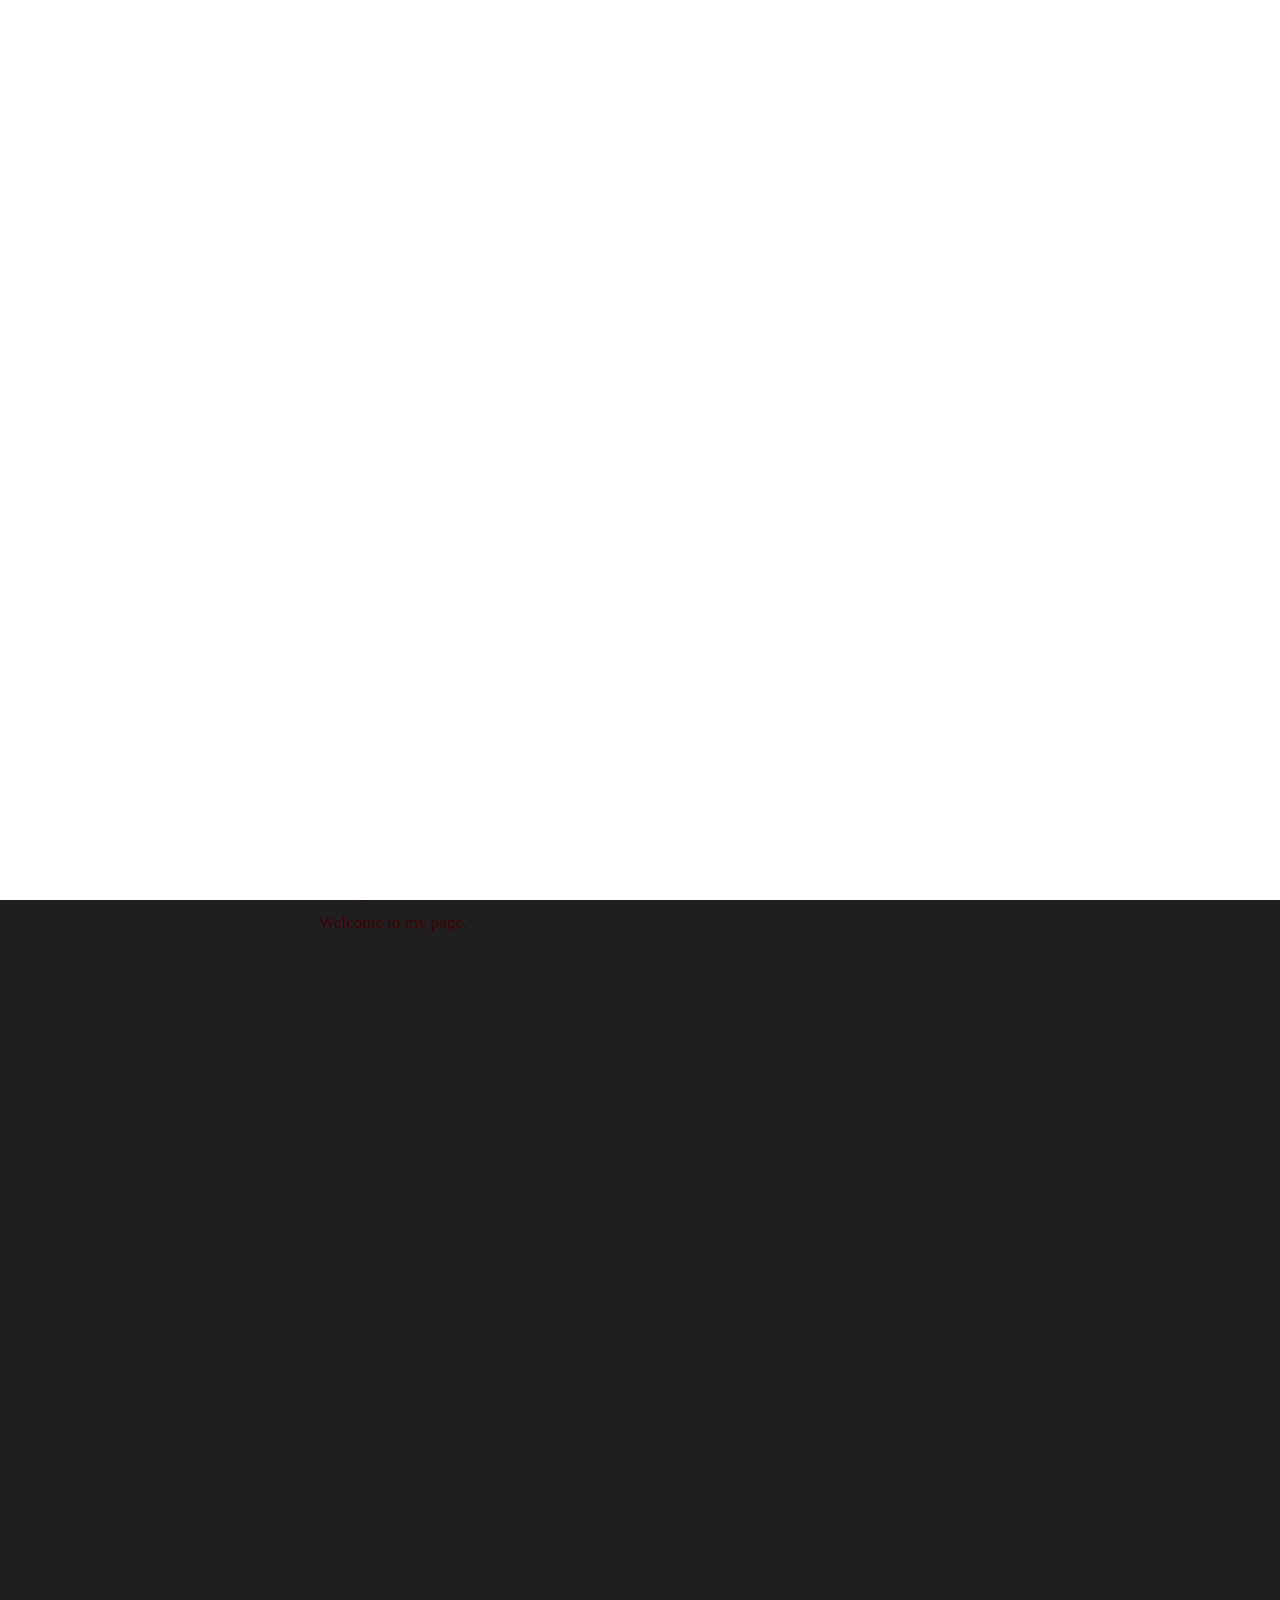
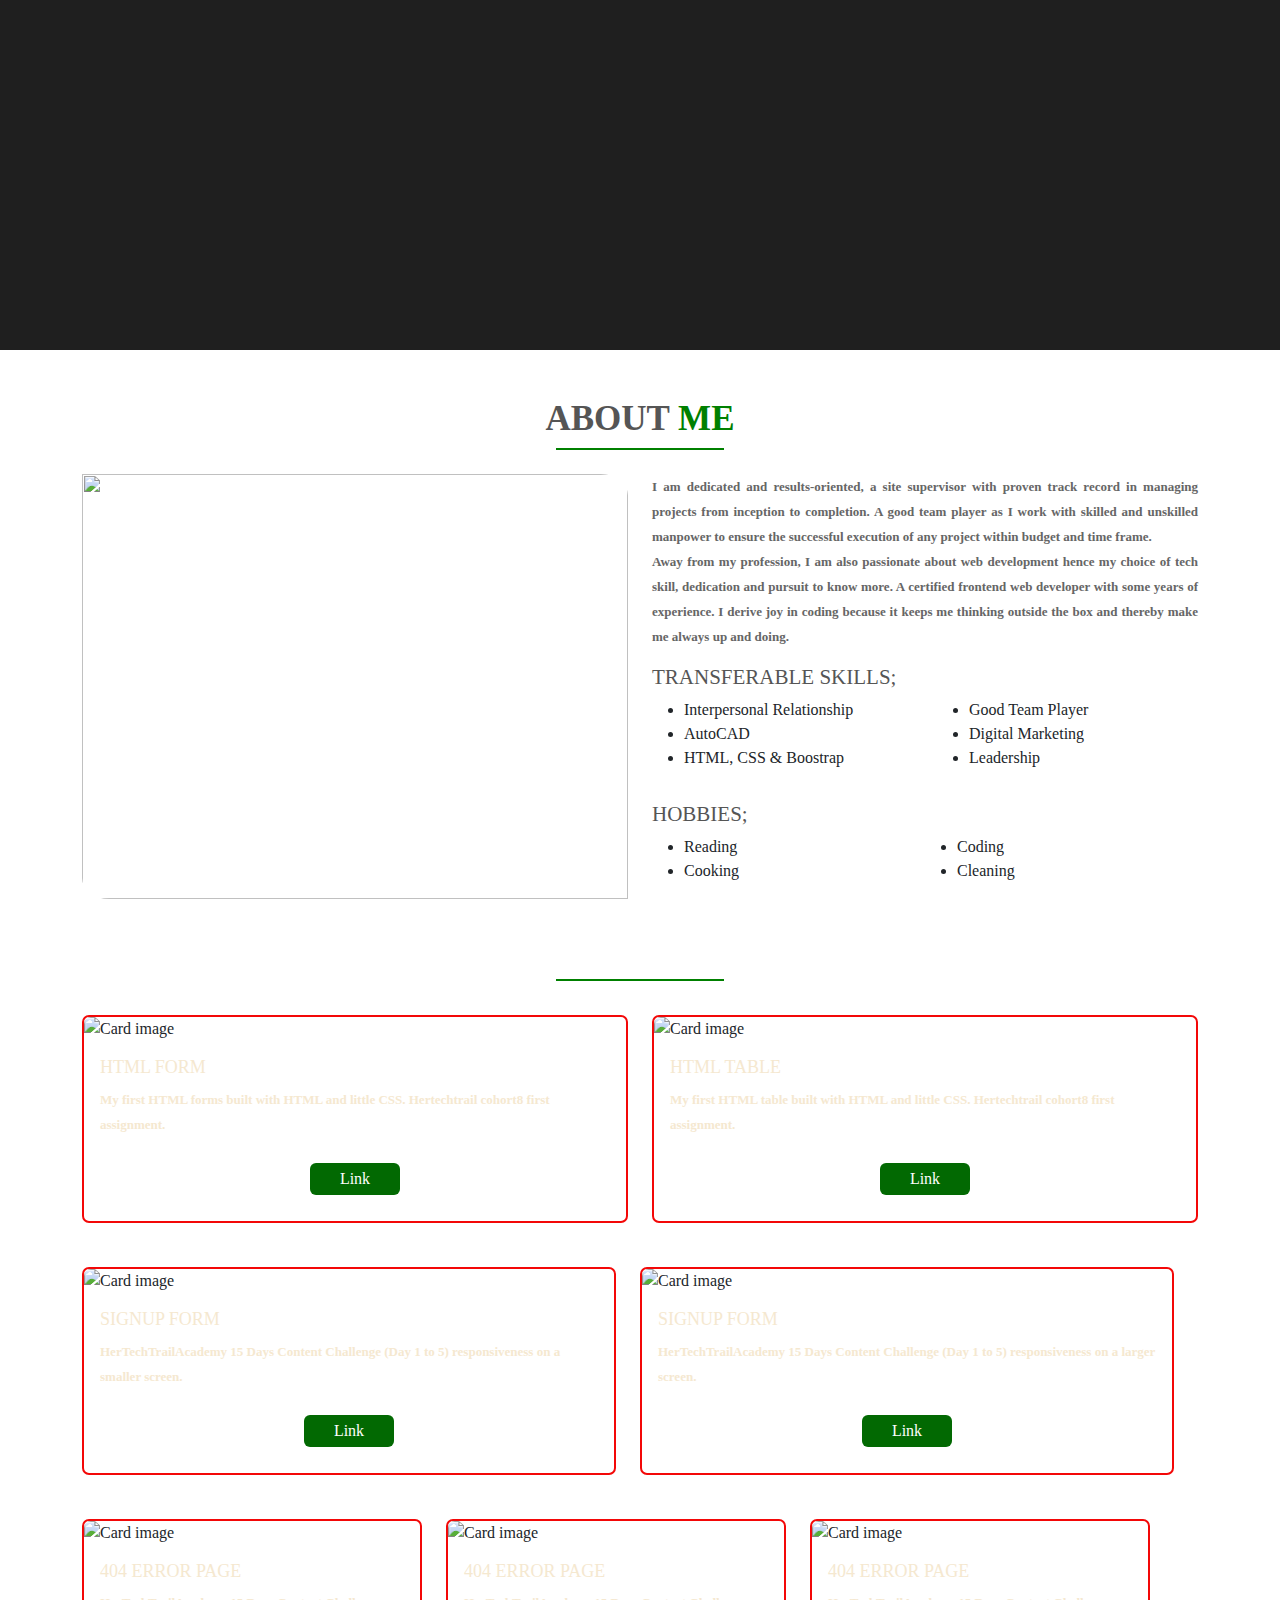
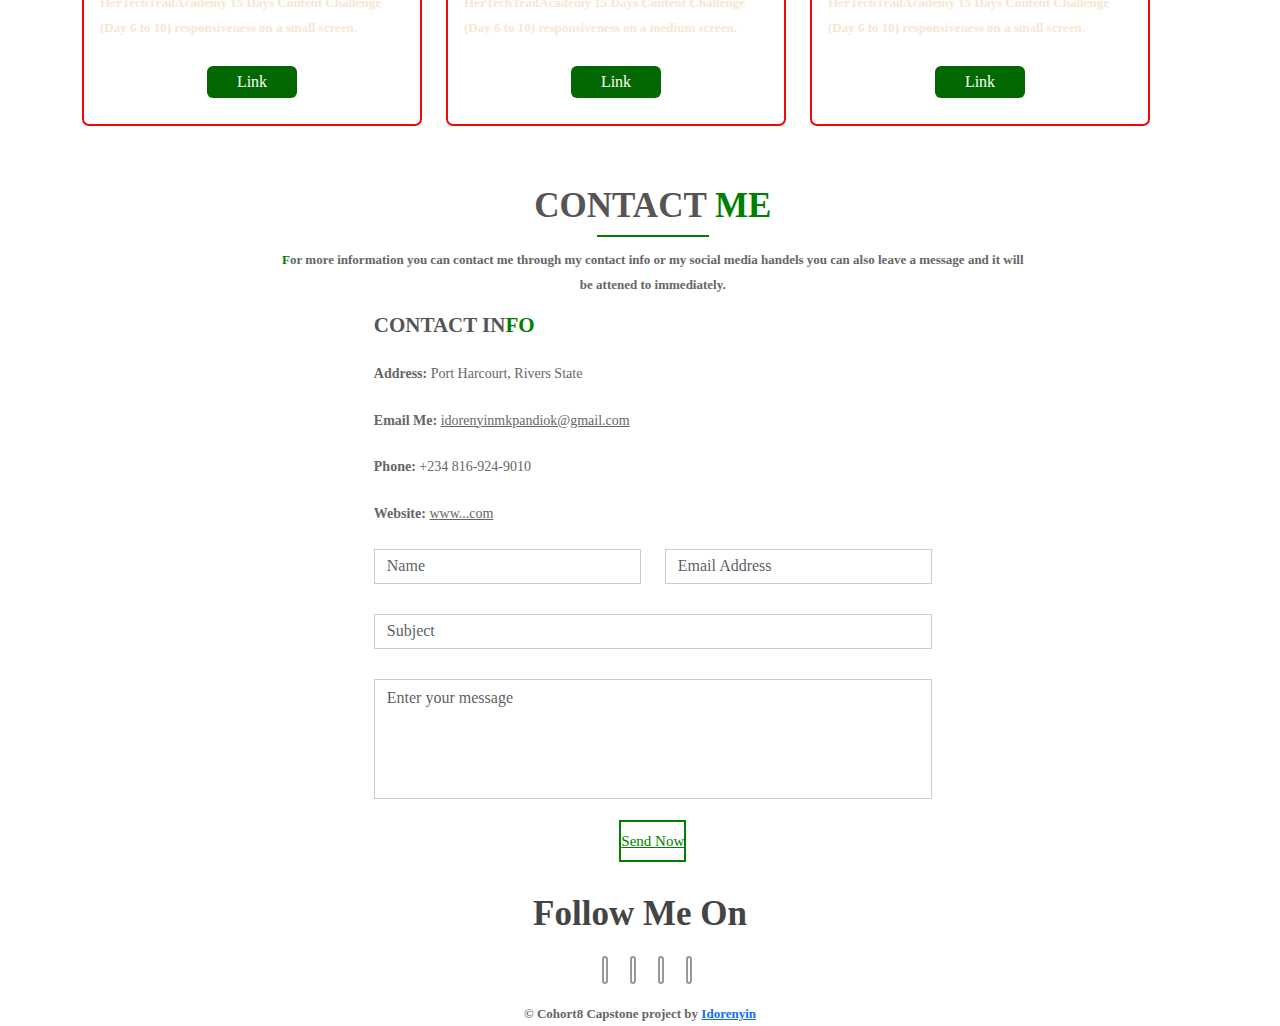
==== index.html @ daaacb3f "my portforlio" ====
<!DOCTYPE html>
<!--
	Cosmix by TEMPLATE STOCK
	templatestock.co @templatestock
	Released for free under the Creative Commons Attribution 3.0 license (templated.co/license)
-->

<html lang="en">
    <head>
        <meta charset="utf-8" />
        <meta name="viewport" content="width=device-width, initial-scale=1.0" />
        <meta name="description" content="" />
        <meta name="author" content="" />
        <title>HerTechTrailAcademy Cohort8 | Capstone Project</title>
        <!--Bootstrap-->
        <link rel="stylesheet" type="text/css" href="./css/bootstrap.css" />
        <link rel="stylesheet" href="https://cdn.jsdelivr.net/npm/bootstrap@5.3.2/dist/css/bootstrap.min.css">
        <!--Stylesheets-->
        <link rel="stylesheet" type="text/css" href="./css/style.css" />
        <link rel="stylesheet" href="./css/style.css">
        <!--Responsive-->
        <link rel="stylesheet" type="text/css" href="./css/responsive.css" />
        <!--Animation-->
        <link rel="stylesheet" type="text/css" href="./css/animate.css" />
        <!--Prettyphoto-->
        <link rel="stylesheet" type="text/css" href="./css/prettyPhoto.css" />
        <!--Font-Awesome-->
        <link rel="stylesheet" type="text/css" href="./css/font-awesome.css" />
        <!--Owl-Slider-->
        <link rel="stylesheet" type="text/css" href="./css/owl.carousel.css" />
        <link rel="stylesheet" type="text/css" href="./css/owl.theme.css" />
        <link rel="stylesheet" type="text/css" href="./css/owl.transitions.css" />
        <!--[if lt IE 9]>
    <script src="js/html5shiv.js"></script>
    <script src="js/respond.min.js"></script>
  [endif]-->
    </head>
    <body data-spy="scroll" data-target=".navbar-default" data-offset="100">
        <!--Preloader-->
        <div id="preloader">
            <div id="pre-status">
                <div class="preload-placeholder"></div>
            </div>
        </div>
        <!--Navigation-->
        <header id="menu">
            <div class="navbar navbar-default navbar-fixed-top">
                <div class="container">
                    <div class="container-fluid">
                        <!-- Brand and toggle get grouped for better mobile display -->
                        <div class="navbar-header">
                            <button
                                type="button"
                                class="navbar-toggle collapsed"
                                data-toggle="collapse"
                                data-target="#bs-example-navbar-collapse-1"
                                aria-expanded="false"
                            >
                                <span class="sr-only">Toggle navigation</span>
                                <span class="icon-bar"></span>
                                <span class="icon-bar"></span>
                                <span class="icon-bar"></span>
                            </button>
                            <a class="navbar-brand" href="#menu"
                                >Idy</a>
                        </div>
                        <!--Collect the nav links, forms, and other content for toggling-->
                        <div
                            class="collapse navbar-collapse"
                            id="bs-example-navbar-collapse-1"
                        >
                            <ul class="nav navbar-nav">
                                <li class="active">
                                    <a class="scroll" href="index.html">Home</a>
                                </li>
                                <li>
                                    <a class="scroll" href="about.html"
                                        >About</a
                                    >
                                </li>
                                <li>
                                    <a class="scroll" href="portfolio.html"
                                        >Portfolio</a
                                    >
                                </li>
                                <li>
                                    <a class="scroll" href="contact.html"
                                        >Contact</a
                                    >
                                </li>
                            </ul>
                        </div>
                        <!-- /.navbar-collapse -->
                    </div>
                    <!-- /.container-fluid -->
                </div>
            </div>
        </header>
        <!--Slider-Start-->
        <section id="slider">
            <div id="home-carousel" class="carousel slide" data-ride="carousel">
                <div class="carousel-inner">
                    <div
                        class="item active"
                        style="background-image: url(./images/1\ dark-study.jpg)"
                    >
                        <div class="carousel-caption container">
                            <div class="row">
                                <div class="col-md-7 col-sm-12 col-xs-12">
                                    <h1>Hi, meet Idorenyin</h1>
                                    <p>Welcome to my page.
                                    </p>
                                </div>
                            </div>
                        </div>
                    </div>
                    <div
                        class="item"
                        style="background-image: url(./images/2\ helmet-laptop.jpg)"
                    >
                        <div class="carousel-caption container">
                            <div class="row">
                                <div class="col-md-7 col-sm-12 col-xs-12">
                                    <h1>Hi, meet Idorenyin</h1>
                                    <p>
                                        A Civil Engineer by profession, and FrontEnd Web Developer.
                                    </p>
                                </div>
                            </div>
                        </div>
                    </div>
                    <div
                        class="item"
                        style="background-image: url(./images/3\ vs\ bckground.jpg)"
                    >
                        <div class="carousel-caption container">
                            <div class="row">
                                <div class="col-md-7 col-sm-12 col-xs-12">
                                    <h1>Hi, meet Idorenyin</h1>
                                    <p>A Civil Engineer by profession, and FrontEnd Web Developer.
                                    </p>
                                </div>
                            </div>
                        </div>
                    </div>
                    <a
                        class="home-carousel-left"
                        href="#home-carousel"
                        data-slide="prev"
                        ><i class="fa fa-angle-left"></i
                    ></a>
                    <a
                        class="home-carousel-right"
                        href="#home-carousel"
                        data-slide="next"
                        ><i class="fa fa-angle-right"></i
                    ></a>
                </div>
            </div>
            <!--/#home-carousel-->
        </section>
        <!--About-Section-Start-->
        <section class="container mt-4 pt-4 section" id="about">
            <h2 class="text-center">ABOUT <span>ME</span></h2>
            <div class="line"></div>
            <div class="row mt-4">
                <div class="col-lg-6 col-md-6 col-sm-12">
                    <img src="./images/aboutme/DSC_1485~4.jpeg" class="image_about">
                </div>
                <div class="col-lg-6 col-md-6 col-sm-12">
                    <p>I am dedicated and results-oriented, a site supervisor with proven track record in managing projects from inception to completion. A good team player as I work with skilled and unskilled manpower to ensure the successful execution of any project within budget and time frame.<br> Away from my profession, I am also passionate about web development hence my choice of tech skill, dedication and pursuit to know more. A certified frontend web developer with some years of experience. I derive joy in coding because it keeps me thinking outside the box and thereby make me always up and doing.</p>
                    <div class="row mt-3">
                        <h4>Transferable Skills;</h4>
                        <div class="col-md-6">
                            <ul>
                                <li>Interpersonal Relationship</li>
                                <li>AutoCAD</li>
                                <li>HTML, CSS & Boostrap</li>
                            </ul>
                        </div>
                        <div class="col-md-6">
                            <ul>
                                <li>Good Team Player</li>
                                <li>Digital Marketing</li>
                                <li>Leadership</li>
                            </ul>
                        </div>
                        <div class="row mt-3">
                            <h4>Hobbies;</h4>
                        <div class="col-md-6">
                            <ul>
                                <li>Reading</li>
                                <li>Cooking</li>
                            </ul>
                        </div>
                        <div class="col-md-6">
                            <ul>
                                <li>Coding</li>
                                <li>Cleaning</li>
                            </ul>
                    </div>
                </div>
            </div>
    </section>
       <!--Portfolio Section-->
<section id="portfolio">
    <div class="container mt-3">
        <div class="background-image">
        </div>
        <div class="title"><h2 class="text-center">PORTFOLIO</h2>
        </div>
        <div class="line"></div>
        <div class="row">
            <div class="col-md-6 mt-4">
                <div class="card">
                    <img class="card-img-top" src="./images/HTML forms.PNG" alt="Card image">
                    <div class="card-body">
                        <h4 class="card-title">HTML Form</h4>
                        <p class="card-text">My first HTML forms built with HTML and little CSS. Hertechtrail cohort8 first assignment.</p>
                        <div class="text-center">
                            <a href="https://mellifluous-yeot-10098c.netlify.app/" target="_blank" class="btn btn-success">Link</a>
                        </div>
                    </div>
                </div>
            </div>

            <div class="col-md-6 mt-4">
                <div class="card portfolioContent">
                    <img class="card-img-top" src="./images/HTML tables.PNG" alt="Card image">
                    <div class="card-body">
                        <h4 class="card-title">HTML Table</h4>
                        <p class="card-text">My first HTML table built with HTML and little CSS. Hertechtrail cohort8 first assignment.</p>
                        <div class="text-center">
                            <a href="https://endearing-hummingbird-b57175.netlify.app/" class="btn btn-success">Link</a>
                        </div>
                    </div>
                </div>
            </div>
            <br>
            <div class="row">
                <div class="col-md-6 mt-4">
                    <div class="card">
                        <img class="card-img-top" src="./images/sign up page on a small screen.PNG" alt="Card image">
                        <div class="card-body">
                            <h4 class="card-title">Signup Form</h4>
                            <p class="card-text">HerTechTrailAcademy 15 Days Content Challenge (Day 1 to 5) responsiveness on a smaller screen.</p>
                            <div class="text-center">
                                <a href="#" class="btn btn-success">Link</a>
                            </div>
                        </div>
                    </div>
                </div>
                <div class="col-md-6 mt-4">
                    <div class="card portfolioContent">
                        <img class="card-img-top" src="./images/sign up page on a large screen.PNG" alt="Card image">
                        <div class="card-body">
                            <h4 class="card-title">Signup Form</h4>
                            <p class="card-text">HerTechTrailAcademy 15 Days Content Challenge (Day 1 to 5) responsiveness on a larger screen.</p>
                            <div class="text-center">
                                <a href="#" class="btn btn-success">Link</a>
                            </div>
                        </div>
                    </div>
                </div>
                <br>
            <div class="row">
                <div class="col-md-4 mt-4">
                    <div class="card">
                        <img class="card-img-top" src="./images/max-width 475.png" alt="Card image">
                        <div class="card-body">
                            <h4 class="card-title">404 Error Page</h4>
                            <p class="card-text">HerTechTrailAcademy 15 Days Content Challenge (Day 6 to 10) responsiveness on a small screen.</p>
                            <div class="text-center">
                                <a href="https://serene-idyerrorpage-992ce71.netlify.app/" target="_blank" class="btn btn-success">Link</a>
                            </div>
                        </div>
                    </div>
                </div>
                <div class="col-md-4 mt-4">
                    <div class="card portfolioContent">
                        <img class="card-img-top" src="./images/max-width 700px.png" alt="Card image">
                        <div class="card-body">
                            <h4 class="card-title">404 Error Page</h4>
                            <p class="card-text">HerTechTrailAcademy 15 Days Content Challenge (Day 6 to 10) responsiveness on a medium screen.</p>
                            <div class="text-center">
                                <a href="https://serene-idyerrorpage-992ce71.netlify.app/" target="_blank" class="btn btn-success">Link</a>
                            </div>
                        </div>
                    </div>
                </div>
                <div class="col-md-4 mt-4">
                    <div class="card portfolioContent">
                        <img class="card-img-top" src="./images/max-width 1000px.png" alt="Card image">
                        <div class="card-body">
                            <h4 class="card-title">404 Error Page</h4>
                            <p class="card-text">HerTechTrailAcademy 15 Days Content Challenge (Day 6 to 10) responsiveness on a small screen.</p>
                            <div class="text-center">
                                <a href="https://serene-idyerrorpage-992ce71.netlify.app/" target="_blank" class="btn btn-success">Link</a>
                            </div>
                        </div>
                    </div>
                </div>
            </div>
            <br>
    </section>
        <!--Contact-Section-Start-->
<section id="contact">
    <div class="container">
      <div class="col-md-8 col-md-offset-2">
        <div class="heading">
          <h2>CONTACT <span>ME</span></h2>
          <div class="line"></div>
          <p><span><strong>F</strong></span>or more information you can contact me through my contact info or my social media handels you can also leave a message and it will be attened to immediately.</p>
        </div>
      </div>
      <div class="text-center">
        <div class="col-md-6 col-sm-6 contact-sec-1">
          <h4>CONTACT IN<span>FO</span></h4>
          <ul class="contact-form">
            <li><i class="fa fa-map-marker"></i>
              <h6><strong>Address:</strong> Port Harcourt, Rivers State </h6>
            </li>
            <li><i class="fa fa-envelope"></i>
              <h6><strong>Email Me:</strong> <a href="#">idorenyinmkpandiok@gmail.com</a></h6>
            </li>
            <li><i class="fa fa-phone"></i>
              <h6><strong>Phone:</strong> +234 816-924-9010 </h6>
            </li>
            <li><i class="fa fa-wechat"></i>
              <h6><strong>Website:</strong> <a href="#">www...com</a> </h6>
            </li>
          </ul>
        </div>
        <div class="col-md-6 col-sm-6">
          <form id="main-contact-form" name="contact-form" method="post" action="#">
            <div class="row  wow fadeInDown" data-wow-duration="1000ms" data-wow-delay="300ms">
              <div class="col-sm-6">
                <div class="form-group">
                  <input type="text" name="name" class="form-control" placeholder="Name" required="required">
                </div>
              </div>
              <div class="col-sm-6">
                <div class="form-group">
                  <input type="email" name="email" class="form-control" placeholder="Email Address" required="required">
                </div>
              </div>
            </div>
            <div class="form-group">
              <input type="text" name="subject" class="form-control" placeholder="Subject" required="required">
            </div>
            <div class="form-group">
              <textarea name="message" id="message" class="form-control" rows="4" placeholder="Enter your message" required="required"></textarea>
            </div>
            <a class="btn-send col-md-12 col-sm-12 col-xs-12" href="#">Send Now</a>
          </form>
        </div>
      </div>
    </div>
  </section>
        <footer id="footer-down">
            <h2>Follow Me On</h2>
            <ul class="social-icon">
                <li class="facebook hvr-pulse">
                    <a href="https://www.facebook.com/idorenyin.mkpandiok.3"><i class="fa fa-facebook-f"></i></a>
                </li>
                <li class="twitter hvr-pulse">
                    <a href="https://x.com/MkpandiokM?=TMma2u8UUiguy0dmknMrag&s=09"><i class="fa fa-twitter"></i></a>
                </li>
                <li class="linkedin hvr-pulse">
                    <a href="https://linkedin.com/in/idorenyin-mkpandiok-b989a322a"><i class="fa fa-linkedin"></i></a>
                </li>
                <li class="github hvr-pulse">
                    <a href="https://github.com/idorenyin9010"><i class="fa fa-github"></i></a>
                </li>
            </ul>
            <p>
                &copy; Cohort8 Capstone project by
                <a href="#" target="_blank">Idorenyin</a>
            </p>
        </footer>
        <!--Jquery-->
        <script type="text/javascript" src="js/jquery.min.js"></script>
        <!--Boostrap-Jquery-->
        <script type="text/javascript" src="js/bootstrap.js"></script>
        <!--Preetyphoto-Jquery-->
        <script type="text/javascript" src="js/jquery.prettyPhoto.js"></script>
        <!--NiceScroll-Jquery-->
        <script type="text/javascript" src="js/jquery.nicescroll.js"></script>
        <script type="text/javascript" src="js/waypoints.min.js"></script>
        <!--Isotopes-->
        <script type="text/javascript" src="js/jquery.isotope.js"></script>
        <!--Wow-Jquery-->
        <script type="text/javascript" src="js/wow.js"></script>
        <!--Count-Jquey-->
        <script type="text/javascript" src="js/jquery.countTo.js"></script>
        <script type="text/javascript" src="js/jquery.inview.min.js"></script>
        <!--Owl-Crousels-Jqury-->
        <script type="text/javascript" src="js/owl.carousel.js"></script>
        <!--Main-Scripts-->
        <script type="text/javascript" src="js/script.js"></script>
    </body>
</html>

<!-- Hosting24 Analytics Code -->
<script
    type="text/javascript"
    src="http://stats.hosting24.com/count.php"
></script>
<!-- End Of Analytics Code -->
---- css/style.css ----
/*
	Cosmix by TEMPLATE STOCK
	templatestock.co @templatestock
	Released for free under the Creative Commons Attribution 3.0 license (templated.co/license)
*/

* {
    margin: 0 auto;
}
@font-face {
    font-family: 'helvetica_ce_55_romanregular';
    src: url('../fonts/helvetica_neue_ce_55_roman-webfont.eot');
    src: url('../fonts/helvetica_neue_ce_55_roman-webfont.eot?#iefix')
            format('embedded-opentype'),
        url('../fonts/helvetica_neue_ce_55_roman-webfont.woff2') format('woff2'),
        url('../fonts/helvetica_neue_ce_55_roman-webfont.woff') format('woff'),
        url('../fonts/helvetica_neue_ce_55_roman-webfont.ttf')
            format('truetype'),
        url('../fonts/helvetica_neue_ce_55_roman-webfont.svg#helvetica_ce_55_romanregular')
            format('svg');
    font-weight: normal;
    font-style: normal;
}
@font-face {
    font-family: 'open_sansregular';
    src: url('../fonts/opensans-regular-webfont.eot');
    src: url('../fonts/opensans-regular-webfont.eot?#iefix')
            format('embedded-opentype'),
        url('../fonts/opensans-regular-webfont.woff2') format('woff2'),
        url('../fonts/opensans-regular-webfont.woff') format('woff'),
        url('../fonts/opensans-regular-webfont.ttf') format('truetype'),
        url('../fonts/opensans-regular-webfont.svg#open_sansregular')
            format('svg');
    font-weight: normal;
    font-style: normal;
}
body {
    font-family: 'helvetica_ce_55_romanregular';
}
/*for-section-text-start-here*/
::selection {
    background: green; /* WebKit/Blink Browsers */
    color: #fff;
}
::-webkit-selection {
    background-color: green;
    color: #fff;
}
::-ms-selection {
    background-color: green;
    color: #fff;
}
::-o-selection {
    background-color: green;
    color: #fff;
}
::-moz-selection {
    background-color: green;
    color: #fff;
}
/* ========================================================================
  Hover animation
 ========================================================================== */
@-webkit-keyframes hvr-pulse {
    25% {
        -webkit-transform: scale(1.1);
        transform: scale(1.1);
    }
    75% {
        -webkit-transform: scale(0.9);
        transform: scale(0.9);
    }
}
@keyframes hvr-pulse {
    25% {
        -webkit-transform: scale(1.1);
        transform: scale(1.1);
    }
    75% {
        -webkit-transform: scale(0.9);
        transform: scale(0.9);
    }
}
.hvr-pulse {
    display: inline-block;
    vertical-align: middle;
    -webkit-transform: translateZ(0);
    transform: translateZ(0);
    box-shadow: 0 0 1px rgba(0, 0, 0, 0);
    -webkit-backface-visibility: hidden;
    backface-visibility: hidden;
    -moz-osx-font-smoothing: grayscale;
}
.hvr-pulse:hover,
.hvr-pulse:focus,
.hvr-pulse:active {
    -webkit-animation-name: hvr-pulse;
    animation-name: hvr-pulse;
    -webkit-animation-duration: 1s;
    animation-duration: 1s;
    -webkit-animation-timing-function: linear;
    animation-timing-function: linear;
    -webkit-animation-iteration-count: infinite;
    animation-iteration-count: infinite;
}
/* ========================================================================
  Hover End
 ========================================================================== */
#preloader {
    background: #fff;
    bottom: 0;
    left: 0;
    position: fixed;
    right: 0;
    top: 0;
    z-index: 9999;
}
#pre-status,
.preload-placeholder {
    background-image: url(../preloader.gif);
    background-position: center;
    background-repeat: no-repeat;
    height: 296px;
    left: 38%;
    margin: -20px 0 0 -20px;
    position: absolute;
    top: 32%;
    width: 296px;
}
.preload-placeholder {
    background: none;
    left: 0;
    margin: 0;
    text-align: center;
    top: 65%;
}
.parallex {
    background-attachment: fixed;
    background-position: center;
    background-size: cover;
    background-repeat: no-repeat;
}
p {
    font-size: 13px;
    color: #666;
    font-weight: bolder;
    line-height: 25px;
    font-family: 'open_sansregular';
}
h1,
h2,
h3,
h4,
h5,
h6,
.h1,
.h2,
.h3,
.h4,
.h5,
.h6 {
    font-family: 'helvetica_ce_55_romanregular';
}
h1 {
    color: #fff;
    font-size: 51px;
    text-transform: uppercase;
}
h2 {
    color: #555;
    font-size: 35px;
    text-transform: uppercase;
    font-weight: bolder;
}
h3 {
    color: #333;
    font-size: 23px;
}
h4 {
    color: #555;
    font-size: 21px;
    text-transform: uppercase;
}
h5 {
    color: #333;
    font-size: 18px;
}
h6 {
    font-size: 16px;
}
strong {
    font-weight: bolder;
}
span {
    color: green;
}
.space {
    margin: 30px 0px;
}
.line {
    border: 1px solid green;
    width: 15%;
    margin-bottom: 10px;
}
a:hover,
a:focus {
    text-decoration: none;
}
a.btn-down {
    height: 50px;
    width: 50px;
    color: #fff;
    border: 2px solid #fff;
    padding: 5% 10%;
    position: relative;
    top: 35px;
    font-size: 17px;
}
a.btn-down:hover {
    background: #fff;
    color: green;
    transition: all 0.5s;
    -moz-transition: all 0.5s;
    -o-transition: all 0.5s;
    -webkit-transition: all 0.5s;
}
a.btn-order {
    height: 50px;
    width: 50px;
    color: green;
    border: 2px solid green;
    padding: 3% 5%;
    font-size: 15px;
    position: relative;
    top: 5px;
}
a.btn-order:hover {
    background: green;
    color: #fff;
    transition: all 0.5s;
    -moz-transition: all 0.5s;
    -o-transition: all 0.5s;
    -webkit-transition: all 0.5s;
}
a.btn-send {
    color: green;
    border: 2px solid green;
    padding: 2% 0%;
    font-size: 15px;
}
a.btn-send:hover {
    background: green;
    color: #fff;
    transition: all 0.5s;
    -moz-transition: all 0.5s;
    -o-transition: all 0.5s;
    -webkit-transition: all 0.5s;
}
/*Navigation-stylesheets-include-here*/
.navbar-default {
    background: rgba(248, 248, 248, 0);
    border: rgba(248, 248, 248, 0);
    padding: 5px 5px;
}
#menu {
    position: absolute;
}
#menu .nav {
    left: 25%;
    position: relative;
}
#menu ul.nav li a {
    font-size: 15px;
    color: #fff;
}
#menu .nav > li > a {
    background: none;
    color: #fff;
}
#menu ul.nav li a:hover,
#menu ul.nav li a.active{
    color: green;
    transition: all 0.4s;
}
#menu .navbar-default .navbar-nav > .active > a,
.navbar-default .navbar-nav > .active > a:hover,
.navbar-default .navbar-nav > .active > a:focus {
    color: green;
    background: transparent;
}
a.navbar-brand{
    padding: 5px;
    margin-top: 5px;
}
ul.nav li.active a:before {
    opacity: 1;
}
.on {
    background: rgba(0, 0, 0, 0.8);
    transition: all 0.3s;
    -moz-transition: all 0.3s;
    -o-transition: all 0.3s;
    -webkit-transition: all 0.3s;
}
/*Slider-stylesheets-include-here*/

#home-carousel .item {
    background-position: center top;
    background-repeat: no-repeat;
    background-size: cover;
    width: 100%;
    height: 650px;
}
#home-carousel .item:before {
    background-color: #000;
    content: '';
    height: 100%;
    top: 0;
    left: 0;
    opacity: 0.5;
    position: absolute;
    width: 100%;
}
.carousel-caption {
    left: 15px;
    right: 15px;
    top: 50%;
    font-size: 15px;
    text-align: left;
    color: #fff;
    text-shadow: none;
    margin-top: -130px;
}
.carousel-caption h1 {
    font-size: 35px;
    margin-bottom: 2px;
    letter-spacing: 2px;
    font-weight: 100px;
    color: #ef0e0e;
}
.carousel-caption p {
    color: #ef0e0e;
    font-size: 17px;
    font-weight: normal;
    line-height: 27px;
}
.home-carousel-left,
.home-carousel-right {
    background-color: rgb(105, 249, 105);
    color: #fff;
    font-size: 32px;
    height: 40px;
    line-height: 40px;
    margin-top: -20px;
    position: absolute;
    text-align: center;
    top: 50%;
    width: 32px;
    z-index: 999;
    -webkit-transition: 300ms;
    -moz-transition: 300ms;
    -o-transition: 300ms;
    -ms-transition: 300ms;
    transition: 300ms;
}
.home-carousel-left {
    left: -32px;
}
.home-carousel-right {
    right: -32px;
}
#home-carousel:hover .home-carousel-left {
    left: 0;
}
#home-carousel:hover .home-carousel-right {
    right: 0;
}
/* Carousel animation */

#home-carousel .item h1,
#home-carousel .item h2,
#home-carousel .item p {
    opacity: 0;
    -moz-transform: scale(0.5);
    -webkit-transform: scale(0.5);
    -o-transform: scale(0.5);
    -ms-transform: scale(0.5);
    transform: scale(0.5);
}
#home-carousel .item h1 {
    -webkit-transition: all 0.5s ease-in-out 0.15s;
    -moz-transition: all 0.5s ease-in-out 0.15s;
    -ms-transition: all 0.5s ease-in-out 0.15s;
    -o-transition: all 0.5s ease-in-out 0.15s;
    transition: all 0.5s ease-in-out 0.15s;
}
#home-carousel .item.active h1,
#home-carousel .item.active h2,
#home-carousel .item.active p {
    opacity: 1;
    -moz-transform: scale(1);
    -webkit-transform: scale(1);
    -o-transform: scale(1);
    -ms-transform: scale(1);
    transform: scale(1);
}
#home-carousel .item h2 {
    -webkit-transition: all 0.5s ease-in-out 0.3s;
    -moz-transition: all 0.5s ease-in-out 0.3s;
    -ms-transition: all 0.5s ease-in-out 0.3s;
    -o-transition: all 0.5s ease-in-out 0.3s;
    transition: all 0.5s ease-in-out 0.3s;
}
#home-carousel .item p {
    -webkit-transition: all 0.5s ease-in-out 0.45s;
    -moz-transition: all 0.5s ease-in-out 0.45s;
    -ms-transition: all 0.5s ease-in-out 0.45s;
    -o-transition: all 0.5s ease-in-out 0.45s;
    transition: all 0.5s ease-in-out 0.45s;
}
/*About-stylesheets-include-here*/
/*About section*/
.image_about{
    width: 100%;
    height: 100%;
    border-top-right-radius:5%;
    border-bottom-left-radius:5%;
}
#about p ul{
    text-align: justify;
}
#about p{
    text-align: justify;
    margin-bottom: none;
}

/*Background-stylesheets-include-here*/
.bg-sec {
    background: green;
    margin-top: 10px;
    padding: 1% 0%;
}
.bg-sec h3 {
    color: #ffffff;
    text-transform: none;
    font-weight: bolder;
}
.bg-sec p {
    color: #ffffff;
}


/*Portfolio*/
#portfolio{
    background-image: url(../images/3\ vs\ bckground.jpg);
    background-position: center;
    background-size: cover;
    background-repeat: no-repeat;
    margin-top: 30px;
}

.background-image{
    position: absolute;
    padding-bottom: 10px;
}
#portfolio img{
    width: 100%;
    border-radius: 7px;
}
#portfolio .card{
    border-radius: 7px;
    border: 2px solid #f30808;
    height: fit-content;
    margin-bottom: 20px;
}
#portfolio .text-center{
    color: white;
}
#portfolio p{
    font-size: 13px;
    color: rgb(245, 232, 208);
}
#portfolio h4{
    font-size: large;
    color: rgb(245, 232, 208);
}
a.btn-success {
    background: rgb(2, 105, 2);
    margin-bottom: 10px;
    margin-top: 10px;
    padding: 4px 30px;
    border: none;
}
a.btn-success:hover {
    background: rgb(4, 97, 151);
    transition: all 0.5s;
    -moz-transition: all 0.5s;
    -o-transition: all 0.5s;
    -webkit-transition: all 0.5s;
}*/
/* Start: Recommended Isotope styles */
/**** Isotope Filtering ****/
.isotope-item {
    z-index: 2;
}
.isotope-hidden.isotope-item {
    pointer-events: none;
    z-index: 1;
}
/**** Isotope CSS3 transitions ****/
.isotope,
.isotope .isotope-item {
    -webkit-transition-duration: 0.8s;
    -moz-transition-duration: 0.8s;
    -ms-transition-duration: 0.8s;
    -o-transition-duration: 0.8s;
    transition-duration: 0.8s;
}
.isotope {
    -webkit-transition-property: height, width;
    -moz-transition-property: height, width;
    -ms-transition-property: height, width;
    -o-transition-property: height, width;
    transition-property: height, width;
}
.isotope .isotope-item {
    -webkit-transition-property: -webkit-transform, opacity;
    -moz-transition-property: -moz-transform, opacity;
    -ms-transition-property: -ms-transform, opacity;
    -o-transition-property: -o-transform, opacity;
    transition-property: transform, opacity;
}
/**** disabling Isotope CSS3 transitions ****/
.isotope.no-transition,
.isotope.no-transition .isotope-item,
.isotope .isotope-item.no-transition {
    -webkit-transition-duration: 0s;
    -moz-transition-duration: 0s;
    -ms-transition-duration: 0s;
    -o-transition-duration: 0s;
    transition-duration: 0s;
}
/* End: Recommended Isotope styles */
/* disable CSS transitions for containers with infinite scrolling*/
.isotope.infinite-scrolling {
    -webkit-transition: none;
    -moz-transition: none;
    -ms-transition: none;
    -o-transition: none;
    transition: none;
}

/*Contact-stylesheets-include-here*/
#contact {
    text-align: center;
    padding: 3% 0% 0% 2%;
}
.contact-sec-1 {
    text-align: left;
}
.contact-sec-1 h4 {
    font-weight: bold;
}
.contact-sec-1 ul.contact-form li i.fa {
    color: #666;
    float: left;
    margin-right: 10px;
}
.contact-sec-1 ul.contact-form li h6 {
    font-size: 14px;
    color: #666;
    margin: 0;
}
.contact-sec-1 ul {
    padding: 0;
    position: relative;
    top: 20px;
}
.contact-sec-1 ul li {
    display: block;
    padding-bottom: 30px;
}
.contact-sec-1 ul li a {
    color: #666;
}
.contact-sec-1 ul li a:hover {
    color: green;
    -webkit-transition-duration: 0.3s;
    -moz-transition-duration: 0.3s;
    -ms-transition-duration: 0.3s;
    -o-transition-duration: 0.3s;
    transition-duration: 0.3s;
}
label {
    font-size: 15px;
    font-weight: normal;
    float: left;
    margin: 0px 0px 20px 0px;
}
.form-group {
    margin-bottom: 30px;
}
textarea.form-control {
    min-height: 120px;
    resize: none;
}
.form-control {
    border: 1px solid #ccc;
    height: 35px;
    border-radius: 0;
    box-shadow: none;
}
/*Footer-stylesheets-include-here*/
#footer {
    text-align: center;
}
#footer .bg-sec h2 {
    color: #ffffff;
    font-size: 25px;
    font-weight: normal;
}
#footer-down {
    position: relative;
    top: 30px;
    text-align: center;
}
#footer-down h2 {
    color: #444;
    margin: 10px 0px 20px 0px;
    text-transform: none;
}
#footer-down ul li {
    display: inline-block;
    margin-right: 20px;
}
#footer-down ul li a i.fa {
    color: #999;
    font-size: 20px;
    border: 2px solid #999;
    height: 50px;
    width: 50px;
    border-radius: 50px;
    padding: 25%;
}
#footer-down ul li.facebook i.fa:hover {
    color: #365db0;
    border: 2px solid #365db0;
}
#footer-down ul li.twitter i.fa:hover {
    color: #090909;
    border: 2px solid #090909;
}
#footer-down ul li.linkedin i.fa:hover {
    color: #00577f;
    border: 2px solid #00577f;
}
#footer-down ul li.github i.fa:hover {
    color: #090909;
    border: 2px solid #090909;
}
/*Index-1-Stylesheets-End-Here*/

/*Index-3-Stylesheets-Start-Here*/

/*Full-screen-menu-stylesheet-include-here*/
.top-animate {
    background: green !important;
    top: 13px !important;
    -webkit-transform: rotate(45deg);
    /* Chrome, Safari, Opera */
    transform: rotate(45deg);
}
.mid-animate {
    opacity: 0;
}
.bottom-animate {
    background: green !important;
    top: 13px !important;
    -webkit-transform: rotate(-225deg);
    /* Chrome, Safari, Opera */
    transform: rotate(-225deg);
}
.top-menu,
.mid-menu,
.bottom-menu {
    width: 28px;
    height: 4px;
    border-radius: 10px;
    background-color: #fff;
}
.top-menu {
    top: 5px;
}
.mid-menu {
    top: 13px;
}
.bottom-menu {
    top: 21px;
}
.menui {
    background: green;
    transition: 0.6s ease;
    transition-timing-function: cubic-bezier(0.75, 0, 0.29, 1.01);
    margin-top: 10px;
    position: absolute;
}
.menu-trigger {
    z-index: 999;
    position: fixed;
    display: block;
    padding: 9px;
    height: 32px;
    width: 32px;
    margin: 0px;
    top: 45px;
    right: 115px;
}
.mobilenav {
    font-family: inherit;
    top: 0;
    left: 0;
    z-index: 999;
    display: none;
    position: fixed;
    width: 100%;
    height: 100%;
    background: rgba(0, 0, 0, 0.8);
    text-transform: uppercase;
}
.mobilenav li {
    list-style-type: none;
    text-align: center;
    padding: 10px;
    font-size: 220%;
    color: #fff;
    text-decoration: none;
    font-weight: 300;
    width: 100%;
}
.mobilenav li:last-child div {
    border-bottom: none;
}
.mobilenav li:hover {
    cursor: pointer;
}
.nav-label {
    border-bottom: 1px solid #fff;
    padding-bottom: 10px;
    display: block;
    width: 350px;
    margin: 0 auto;
}
.mobilenav li:first-child {
    margin-top: 60px;
}
.slider-content {
    position: absolute;
    left: 5%;
    right: 15px;
    top: 27%;
    font-size: 15px;
    text-align: center;
    color: #fff;
    text-shadow: none;
}
.slider-content h1 {
    font-size: 51px;
    text-transform: uppercase;
    font-weight: bolder;
    line-height: 80px;
}
.slider-content p {
    color: #fff;
    font-size: 16px;
    font-weight: inherit;
    line-height: 30px;
}
/*Index-3-Stylesheets-End-Here*/

/*Index-4-Stylesheets-Start-Here*/
#slider-video {
    position: relative;
}
.hero-section {
    height: 100%;
    padding: 18% 0% 11% 0%;
    overflow: hidden;
}
.hero-content {
    position: relative;
    display: table;
    height: 100%;
    width: 100%;
}
.hero-text {
    display: table-cell;
    vertical-align: middle;
    color: #fff;
    width: 100%;
    padding-bottom: 10%;
}
.hero-text h5 {
    color: #ffffff;
    text-transform: none;
    padding-top: 15px;
}
.video-background-container {
    position: absolute;
    top: 0;
    bottom: 0;
    left: 0;
    right: 0;
    height: 100%;
    width: 100%;
}
.video-background {
    width: 100%;
}
.parallax-overlay {
    position: absolute;
    left: 0px;
    top: 0px;
    width: 100%;
    height: 100%;
    background: url('../images/banner/overaly.png') repeat;
}
a.btn-learn {
    height: 50px;
    width: 50px;
    color: green;
    border: 2px solid green;
    padding: 1% 2%;
    font-size: 15px;
    position: relative;
    top: 40px;
}
a.btn-learn:hover {
    background: green;
    color: #fff;
    transition: all 0.5s;
    -moz-transition: all 0.5s;
    -o-transition: all 0.5s;
    -webkit-transition: all 0.5s;
}
/*Index-4-Stylesheets-End-Here*/

/*Index-5-Stylesheets-Start-Here*/
#slider-parallax .owl-theme .owl-controls .owl-page span {
    background: none;
}
#slider-parallax {
    background: url(../images/Slider/10.jpg);
    background-size: cover;
    background-attachment: fixed;
    background-repeat: no-repeat;
    margin: auto;
}
#slider-parallax {
    height: 680px;
}
.parallex-content {
    position: absolute;
    left: 5%;
    right: 15px;
    top: 35%;
    font-size: 15px;
    text-align: center;
    color: #fff;
    text-shadow: none;
}
.slide-sec-1 {
    text-align: right;
}
.slide-sec-2 {
    text-align: left;
    padding: 0;
}
.parallex-content h1 {
    font-size: 51px;
    text-transform: uppercase;
    font-weight: bolder;
    line-height: 80px;
}
.parallex-content h2 {
    color: #ffffff;
    text-transform: uppercase;
    font-weight: bolder;
}
.line-parallex {
    border: 2px solid #fff;
    width: 15%;
    margin-bottom: 30px;
}
.parallex-content h6 {
    color: #fff;
}

/*Basic-Stylesheets-End-Here*/
---- css/style.css ----
/*
	Cosmix by TEMPLATE STOCK
	templatestock.co @templatestock
	Released for free under the Creative Commons Attribution 3.0 license (templated.co/license)
*/

* {
    margin: 0 auto;
}
@font-face {
    font-family: 'helvetica_ce_55_romanregular';
    src: url('../fonts/helvetica_neue_ce_55_roman-webfont.eot');
    src: url('../fonts/helvetica_neue_ce_55_roman-webfont.eot?#iefix')
            format('embedded-opentype'),
        url('../fonts/helvetica_neue_ce_55_roman-webfont.woff2') format('woff2'),
        url('../fonts/helvetica_neue_ce_55_roman-webfont.woff') format('woff'),
        url('../fonts/helvetica_neue_ce_55_roman-webfont.ttf')
            format('truetype'),
        url('../fonts/helvetica_neue_ce_55_roman-webfont.svg#helvetica_ce_55_romanregular')
            format('svg');
    font-weight: normal;
    font-style: normal;
}
@font-face {
    font-family: 'open_sansregular';
    src: url('../fonts/opensans-regular-webfont.eot');
    src: url('../fonts/opensans-regular-webfont.eot?#iefix')
            format('embedded-opentype'),
        url('../fonts/opensans-regular-webfont.woff2') format('woff2'),
        url('../fonts/opensans-regular-webfont.woff') format('woff'),
        url('../fonts/opensans-regular-webfont.ttf') format('truetype'),
        url('../fonts/opensans-regular-webfont.svg#open_sansregular')
            format('svg');
    font-weight: normal;
    font-style: normal;
}
body {
    font-family: 'helvetica_ce_55_romanregular';
}
/*for-section-text-start-here*/
::selection {
    background: green; /* WebKit/Blink Browsers */
    color: #fff;
}
::-webkit-selection {
    background-color: green;
    color: #fff;
}
::-ms-selection {
    background-color: green;
    color: #fff;
}
::-o-selection {
    background-color: green;
    color: #fff;
}
::-moz-selection {
    background-color: green;
    color: #fff;
}
/* ========================================================================
  Hover animation
 ========================================================================== */
@-webkit-keyframes hvr-pulse {
    25% {
        -webkit-transform: scale(1.1);
        transform: scale(1.1);
    }
    75% {
        -webkit-transform: scale(0.9);
        transform: scale(0.9);
    }
}
@keyframes hvr-pulse {
    25% {
        -webkit-transform: scale(1.1);
        transform: scale(1.1);
    }
    75% {
        -webkit-transform: scale(0.9);
        transform: scale(0.9);
    }
}
.hvr-pulse {
    display: inline-block;
    vertical-align: middle;
    -webkit-transform: translateZ(0);
    transform: translateZ(0);
    box-shadow: 0 0 1px rgba(0, 0, 0, 0);
    -webkit-backface-visibility: hidden;
    backface-visibility: hidden;
    -moz-osx-font-smoothing: grayscale;
}
.hvr-pulse:hover,
.hvr-pulse:focus,
.hvr-pulse:active {
    -webkit-animation-name: hvr-pulse;
    animation-name: hvr-pulse;
    -webkit-animation-duration: 1s;
    animation-duration: 1s;
    -webkit-animation-timing-function: linear;
    animation-timing-function: linear;
    -webkit-animation-iteration-count: infinite;
    animation-iteration-count: infinite;
}
/* ========================================================================
  Hover End
 ========================================================================== */
#preloader {
    background: #fff;
    bottom: 0;
    left: 0;
    position: fixed;
    right: 0;
    top: 0;
    z-index: 9999;
}
#pre-status,
.preload-placeholder {
    background-image: url(../preloader.gif);
    background-position: center;
    background-repeat: no-repeat;
    height: 296px;
    left: 38%;
    margin: -20px 0 0 -20px;
    position: absolute;
    top: 32%;
    width: 296px;
}
.preload-placeholder {
    background: none;
    left: 0;
    margin: 0;
    text-align: center;
    top: 65%;
}
.parallex {
    background-attachment: fixed;
    background-position: center;
    background-size: cover;
    background-repeat: no-repeat;
}
p {
    font-size: 13px;
    color: #666;
    font-weight: bolder;
    line-height: 25px;
    font-family: 'open_sansregular';
}
h1,
h2,
h3,
h4,
h5,
h6,
.h1,
.h2,
.h3,
.h4,
.h5,
.h6 {
    font-family: 'helvetica_ce_55_romanregular';
}
h1 {
    color: #fff;
    font-size: 51px;
    text-transform: uppercase;
}
h2 {
    color: #555;
    font-size: 35px;
    text-transform: uppercase;
    font-weight: bolder;
}
h3 {
    color: #333;
    font-size: 23px;
}
h4 {
    color: #555;
    font-size: 21px;
    text-transform: uppercase;
}
h5 {
    color: #333;
    font-size: 18px;
}
h6 {
    font-size: 16px;
}
strong {
    font-weight: bolder;
}
span {
    color: green;
}
.space {
    margin: 30px 0px;
}
.line {
    border: 1px solid green;
    width: 15%;
    margin-bottom: 10px;
}
a:hover,
a:focus {
    text-decoration: none;
}
a.btn-down {
    height: 50px;
    width: 50px;
    color: #fff;
    border: 2px solid #fff;
    padding: 5% 10%;
    position: relative;
    top: 35px;
    font-size: 17px;
}
a.btn-down:hover {
    background: #fff;
    color: green;
    transition: all 0.5s;
    -moz-transition: all 0.5s;
    -o-transition: all 0.5s;
    -webkit-transition: all 0.5s;
}
a.btn-order {
    height: 50px;
    width: 50px;
    color: green;
    border: 2px solid green;
    padding: 3% 5%;
    font-size: 15px;
    position: relative;
    top: 5px;
}
a.btn-order:hover {
    background: green;
    color: #fff;
    transition: all 0.5s;
    -moz-transition: all 0.5s;
    -o-transition: all 0.5s;
    -webkit-transition: all 0.5s;
}
a.btn-send {
    color: green;
    border: 2px solid green;
    padding: 2% 0%;
    font-size: 15px;
}
a.btn-send:hover {
    background: green;
    color: #fff;
    transition: all 0.5s;
    -moz-transition: all 0.5s;
    -o-transition: all 0.5s;
    -webkit-transition: all 0.5s;
}
/*Navigation-stylesheets-include-here*/
.navbar-default {
    background: rgba(248, 248, 248, 0);
    border: rgba(248, 248, 248, 0);
    padding: 5px 5px;
}
#menu {
    position: absolute;
}
#menu .nav {
    left: 25%;
    position: relative;
}
#menu ul.nav li a {
    font-size: 15px;
    color: #fff;
}
#menu .nav > li > a {
    background: none;
    color: #fff;
}
#menu ul.nav li a:hover,
#menu ul.nav li a.active{
    color: green;
    transition: all 0.4s;
}
#menu .navbar-default .navbar-nav > .active > a,
.navbar-default .navbar-nav > .active > a:hover,
.navbar-default .navbar-nav > .active > a:focus {
    color: green;
    background: transparent;
}
a.navbar-brand{
    padding: 5px;
    margin-top: 5px;
}
ul.nav li.active a:before {
    opacity: 1;
}
.on {
    background: rgba(0, 0, 0, 0.8);
    transition: all 0.3s;
    -moz-transition: all 0.3s;
    -o-transition: all 0.3s;
    -webkit-transition: all 0.3s;
}
/*Slider-stylesheets-include-here*/

#home-carousel .item {
    background-position: center top;
    background-repeat: no-repeat;
    background-size: cover;
    width: 100%;
    height: 650px;
}
#home-carousel .item:before {
    background-color: #000;
    content: '';
    height: 100%;
    top: 0;
    left: 0;
    opacity: 0.5;
    position: absolute;
    width: 100%;
}
.carousel-caption {
    left: 15px;
    right: 15px;
    top: 50%;
    font-size: 15px;
    text-align: left;
    color: #fff;
    text-shadow: none;
    margin-top: -130px;
}
.carousel-caption h1 {
    font-size: 35px;
    margin-bottom: 2px;
    letter-spacing: 2px;
    font-weight: 100px;
    color: #ef0e0e;
}
.carousel-caption p {
    color: #ef0e0e;
    font-size: 17px;
    font-weight: normal;
    line-height: 27px;
}
.home-carousel-left,
.home-carousel-right {
    background-color: rgb(105, 249, 105);
    color: #fff;
    font-size: 32px;
    height: 40px;
    line-height: 40px;
    margin-top: -20px;
    position: absolute;
    text-align: center;
    top: 50%;
    width: 32px;
    z-index: 999;
    -webkit-transition: 300ms;
    -moz-transition: 300ms;
    -o-transition: 300ms;
    -ms-transition: 300ms;
    transition: 300ms;
}
.home-carousel-left {
    left: -32px;
}
.home-carousel-right {
    right: -32px;
}
#home-carousel:hover .home-carousel-left {
    left: 0;
}
#home-carousel:hover .home-carousel-right {
    right: 0;
}
/* Carousel animation */

#home-carousel .item h1,
#home-carousel .item h2,
#home-carousel .item p {
    opacity: 0;
    -moz-transform: scale(0.5);
    -webkit-transform: scale(0.5);
    -o-transform: scale(0.5);
    -ms-transform: scale(0.5);
    transform: scale(0.5);
}
#home-carousel .item h1 {
    -webkit-transition: all 0.5s ease-in-out 0.15s;
    -moz-transition: all 0.5s ease-in-out 0.15s;
    -ms-transition: all 0.5s ease-in-out 0.15s;
    -o-transition: all 0.5s ease-in-out 0.15s;
    transition: all 0.5s ease-in-out 0.15s;
}
#home-carousel .item.active h1,
#home-carousel .item.active h2,
#home-carousel .item.active p {
    opacity: 1;
    -moz-transform: scale(1);
    -webkit-transform: scale(1);
    -o-transform: scale(1);
    -ms-transform: scale(1);
    transform: scale(1);
}
#home-carousel .item h2 {
    -webkit-transition: all 0.5s ease-in-out 0.3s;
    -moz-transition: all 0.5s ease-in-out 0.3s;
    -ms-transition: all 0.5s ease-in-out 0.3s;
    -o-transition: all 0.5s ease-in-out 0.3s;
    transition: all 0.5s ease-in-out 0.3s;
}
#home-carousel .item p {
    -webkit-transition: all 0.5s ease-in-out 0.45s;
    -moz-transition: all 0.5s ease-in-out 0.45s;
    -ms-transition: all 0.5s ease-in-out 0.45s;
    -o-transition: all 0.5s ease-in-out 0.45s;
    transition: all 0.5s ease-in-out 0.45s;
}
/*About-stylesheets-include-here*/
/*About section*/
.image_about{
    width: 100%;
    height: 100%;
    border-top-right-radius:5%;
    border-bottom-left-radius:5%;
}
#about p ul{
    text-align: justify;
}
#about p{
    text-align: justify;
    margin-bottom: none;
}

/*Background-stylesheets-include-here*/
.bg-sec {
    background: green;
    margin-top: 10px;
    padding: 1% 0%;
}
.bg-sec h3 {
    color: #ffffff;
    text-transform: none;
    font-weight: bolder;
}
.bg-sec p {
    color: #ffffff;
}


/*Portfolio*/
#portfolio{
    background-image: url(../images/3\ vs\ bckground.jpg);
    background-position: center;
    background-size: cover;
    background-repeat: no-repeat;
    margin-top: 30px;
}

.background-image{
    position: absolute;
    padding-bottom: 10px;
}
#portfolio img{
    width: 100%;
    border-radius: 7px;
}
#portfolio .card{
    border-radius: 7px;
    border: 2px solid #f30808;
    height: fit-content;
    margin-bottom: 20px;
}
#portfolio .text-center{
    color: white;
}
#portfolio p{
    font-size: 13px;
    color: rgb(245, 232, 208);
}
#portfolio h4{
    font-size: large;
    color: rgb(245, 232, 208);
}
a.btn-success {
    background: rgb(2, 105, 2);
    margin-bottom: 10px;
    margin-top: 10px;
    padding: 4px 30px;
    border: none;
}
a.btn-success:hover {
    background: rgb(4, 97, 151);
    transition: all 0.5s;
    -moz-transition: all 0.5s;
    -o-transition: all 0.5s;
    -webkit-transition: all 0.5s;
}*/
/* Start: Recommended Isotope styles */
/**** Isotope Filtering ****/
.isotope-item {
    z-index: 2;
}
.isotope-hidden.isotope-item {
    pointer-events: none;
    z-index: 1;
}
/**** Isotope CSS3 transitions ****/
.isotope,
.isotope .isotope-item {
    -webkit-transition-duration: 0.8s;
    -moz-transition-duration: 0.8s;
    -ms-transition-duration: 0.8s;
    -o-transition-duration: 0.8s;
    transition-duration: 0.8s;
}
.isotope {
    -webkit-transition-property: height, width;
    -moz-transition-property: height, width;
    -ms-transition-property: height, width;
    -o-transition-property: height, width;
    transition-property: height, width;
}
.isotope .isotope-item {
    -webkit-transition-property: -webkit-transform, opacity;
    -moz-transition-property: -moz-transform, opacity;
    -ms-transition-property: -ms-transform, opacity;
    -o-transition-property: -o-transform, opacity;
    transition-property: transform, opacity;
}
/**** disabling Isotope CSS3 transitions ****/
.isotope.no-transition,
.isotope.no-transition .isotope-item,
.isotope .isotope-item.no-transition {
    -webkit-transition-duration: 0s;
    -moz-transition-duration: 0s;
    -ms-transition-duration: 0s;
    -o-transition-duration: 0s;
    transition-duration: 0s;
}
/* End: Recommended Isotope styles */
/* disable CSS transitions for containers with infinite scrolling*/
.isotope.infinite-scrolling {
    -webkit-transition: none;
    -moz-transition: none;
    -ms-transition: none;
    -o-transition: none;
    transition: none;
}

/*Contact-stylesheets-include-here*/
#contact {
    text-align: center;
    padding: 3% 0% 0% 2%;
}
.contact-sec-1 {
    text-align: left;
}
.contact-sec-1 h4 {
    font-weight: bold;
}
.contact-sec-1 ul.contact-form li i.fa {
    color: #666;
    float: left;
    margin-right: 10px;
}
.contact-sec-1 ul.contact-form li h6 {
    font-size: 14px;
    color: #666;
    margin: 0;
}
.contact-sec-1 ul {
    padding: 0;
    position: relative;
    top: 20px;
}
.contact-sec-1 ul li {
    display: block;
    padding-bottom: 30px;
}
.contact-sec-1 ul li a {
    color: #666;
}
.contact-sec-1 ul li a:hover {
    color: green;
    -webkit-transition-duration: 0.3s;
    -moz-transition-duration: 0.3s;
    -ms-transition-duration: 0.3s;
    -o-transition-duration: 0.3s;
    transition-duration: 0.3s;
}
label {
    font-size: 15px;
    font-weight: normal;
    float: left;
    margin: 0px 0px 20px 0px;
}
.form-group {
    margin-bottom: 30px;
}
textarea.form-control {
    min-height: 120px;
    resize: none;
}
.form-control {
    border: 1px solid #ccc;
    height: 35px;
    border-radius: 0;
    box-shadow: none;
}
/*Footer-stylesheets-include-here*/
#footer {
    text-align: center;
}
#footer .bg-sec h2 {
    color: #ffffff;
    font-size: 25px;
    font-weight: normal;
}
#footer-down {
    position: relative;
    top: 30px;
    text-align: center;
}
#footer-down h2 {
    color: #444;
    margin: 10px 0px 20px 0px;
    text-transform: none;
}
#footer-down ul li {
    display: inline-block;
    margin-right: 20px;
}
#footer-down ul li a i.fa {
    color: #999;
    font-size: 20px;
    border: 2px solid #999;
    height: 50px;
    width: 50px;
    border-radius: 50px;
    padding: 25%;
}
#footer-down ul li.facebook i.fa:hover {
    color: #365db0;
    border: 2px solid #365db0;
}
#footer-down ul li.twitter i.fa:hover {
    color: #090909;
    border: 2px solid #090909;
}
#footer-down ul li.linkedin i.fa:hover {
    color: #00577f;
    border: 2px solid #00577f;
}
#footer-down ul li.github i.fa:hover {
    color: #090909;
    border: 2px solid #090909;
}
/*Index-1-Stylesheets-End-Here*/

/*Index-3-Stylesheets-Start-Here*/

/*Full-screen-menu-stylesheet-include-here*/
.top-animate {
    background: green !important;
    top: 13px !important;
    -webkit-transform: rotate(45deg);
    /* Chrome, Safari, Opera */
    transform: rotate(45deg);
}
.mid-animate {
    opacity: 0;
}
.bottom-animate {
    background: green !important;
    top: 13px !important;
    -webkit-transform: rotate(-225deg);
    /* Chrome, Safari, Opera */
    transform: rotate(-225deg);
}
.top-menu,
.mid-menu,
.bottom-menu {
    width: 28px;
    height: 4px;
    border-radius: 10px;
    background-color: #fff;
}
.top-menu {
    top: 5px;
}
.mid-menu {
    top: 13px;
}
.bottom-menu {
    top: 21px;
}
.menui {
    background: green;
    transition: 0.6s ease;
    transition-timing-function: cubic-bezier(0.75, 0, 0.29, 1.01);
    margin-top: 10px;
    position: absolute;
}
.menu-trigger {
    z-index: 999;
    position: fixed;
    display: block;
    padding: 9px;
    height: 32px;
    width: 32px;
    margin: 0px;
    top: 45px;
    right: 115px;
}
.mobilenav {
    font-family: inherit;
    top: 0;
    left: 0;
    z-index: 999;
    display: none;
    position: fixed;
    width: 100%;
    height: 100%;
    background: rgba(0, 0, 0, 0.8);
    text-transform: uppercase;
}
.mobilenav li {
    list-style-type: none;
    text-align: center;
    padding: 10px;
    font-size: 220%;
    color: #fff;
    text-decoration: none;
    font-weight: 300;
    width: 100%;
}
.mobilenav li:last-child div {
    border-bottom: none;
}
.mobilenav li:hover {
    cursor: pointer;
}
.nav-label {
    border-bottom: 1px solid #fff;
    padding-bottom: 10px;
    display: block;
    width: 350px;
    margin: 0 auto;
}
.mobilenav li:first-child {
    margin-top: 60px;
}
.slider-content {
    position: absolute;
    left: 5%;
    right: 15px;
    top: 27%;
    font-size: 15px;
    text-align: center;
    color: #fff;
    text-shadow: none;
}
.slider-content h1 {
    font-size: 51px;
    text-transform: uppercase;
    font-weight: bolder;
    line-height: 80px;
}
.slider-content p {
    color: #fff;
    font-size: 16px;
    font-weight: inherit;
    line-height: 30px;
}
/*Index-3-Stylesheets-End-Here*/

/*Index-4-Stylesheets-Start-Here*/
#slider-video {
    position: relative;
}
.hero-section {
    height: 100%;
    padding: 18% 0% 11% 0%;
    overflow: hidden;
}
.hero-content {
    position: relative;
    display: table;
    height: 100%;
    width: 100%;
}
.hero-text {
    display: table-cell;
    vertical-align: middle;
    color: #fff;
    width: 100%;
    padding-bottom: 10%;
}
.hero-text h5 {
    color: #ffffff;
    text-transform: none;
    padding-top: 15px;
}
.video-background-container {
    position: absolute;
    top: 0;
    bottom: 0;
    left: 0;
    right: 0;
    height: 100%;
    width: 100%;
}
.video-background {
    width: 100%;
}
.parallax-overlay {
    position: absolute;
    left: 0px;
    top: 0px;
    width: 100%;
    height: 100%;
    background: url('../images/banner/overaly.png') repeat;
}
a.btn-learn {
    height: 50px;
    width: 50px;
    color: green;
    border: 2px solid green;
    padding: 1% 2%;
    font-size: 15px;
    position: relative;
    top: 40px;
}
a.btn-learn:hover {
    background: green;
    color: #fff;
    transition: all 0.5s;
    -moz-transition: all 0.5s;
    -o-transition: all 0.5s;
    -webkit-transition: all 0.5s;
}
/*Index-4-Stylesheets-End-Here*/

/*Index-5-Stylesheets-Start-Here*/
#slider-parallax .owl-theme .owl-controls .owl-page span {
    background: none;
}
#slider-parallax {
    background: url(../images/Slider/10.jpg);
    background-size: cover;
    background-attachment: fixed;
    background-repeat: no-repeat;
    margin: auto;
}
#slider-parallax {
    height: 680px;
}
.parallex-content {
    position: absolute;
    left: 5%;
    right: 15px;
    top: 35%;
    font-size: 15px;
    text-align: center;
    color: #fff;
    text-shadow: none;
}
.slide-sec-1 {
    text-align: right;
}
.slide-sec-2 {
    text-align: left;
    padding: 0;
}
.parallex-content h1 {
    font-size: 51px;
    text-transform: uppercase;
    font-weight: bolder;
    line-height: 80px;
}
.parallex-content h2 {
    color: #ffffff;
    text-transform: uppercase;
    font-weight: bolder;
}
.line-parallex {
    border: 2px solid #fff;
    width: 15%;
    margin-bottom: 30px;
}
.parallex-content h6 {
    color: #fff;
}

/*Basic-Stylesheets-End-Here*/
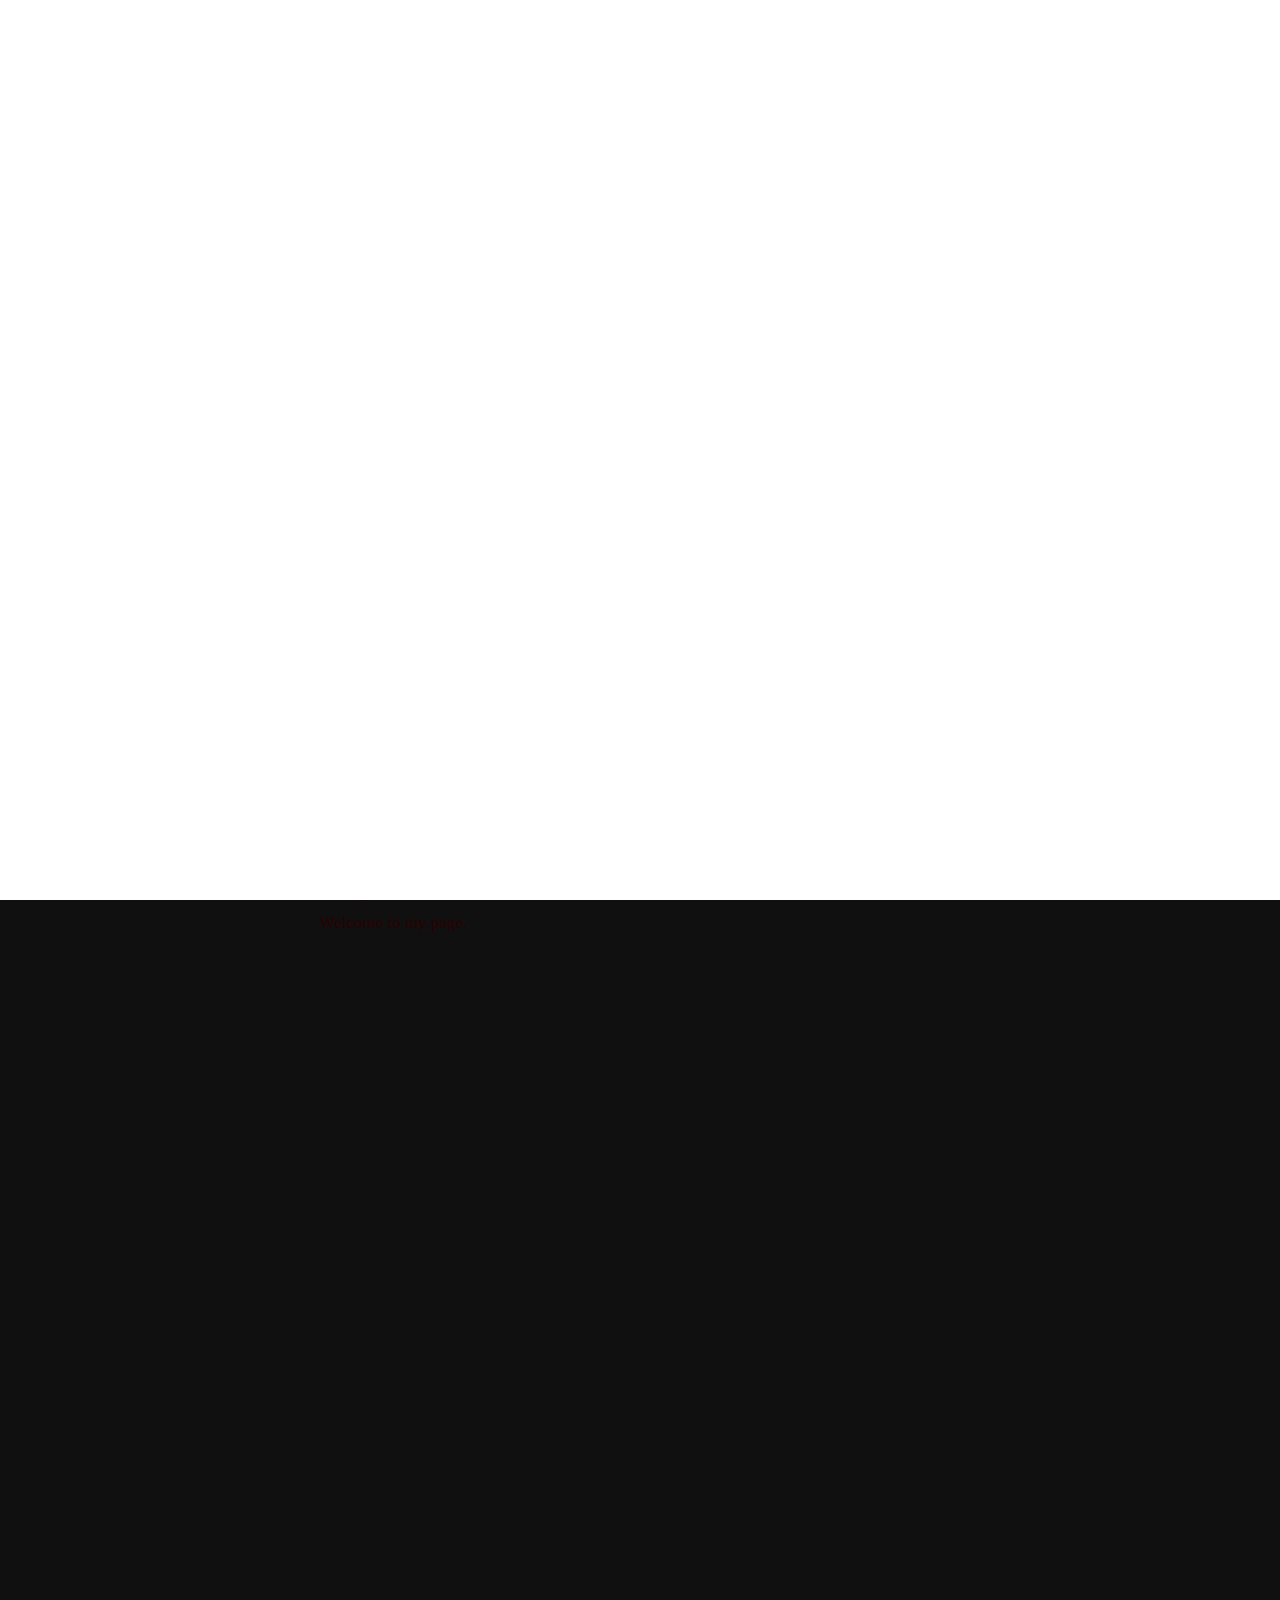
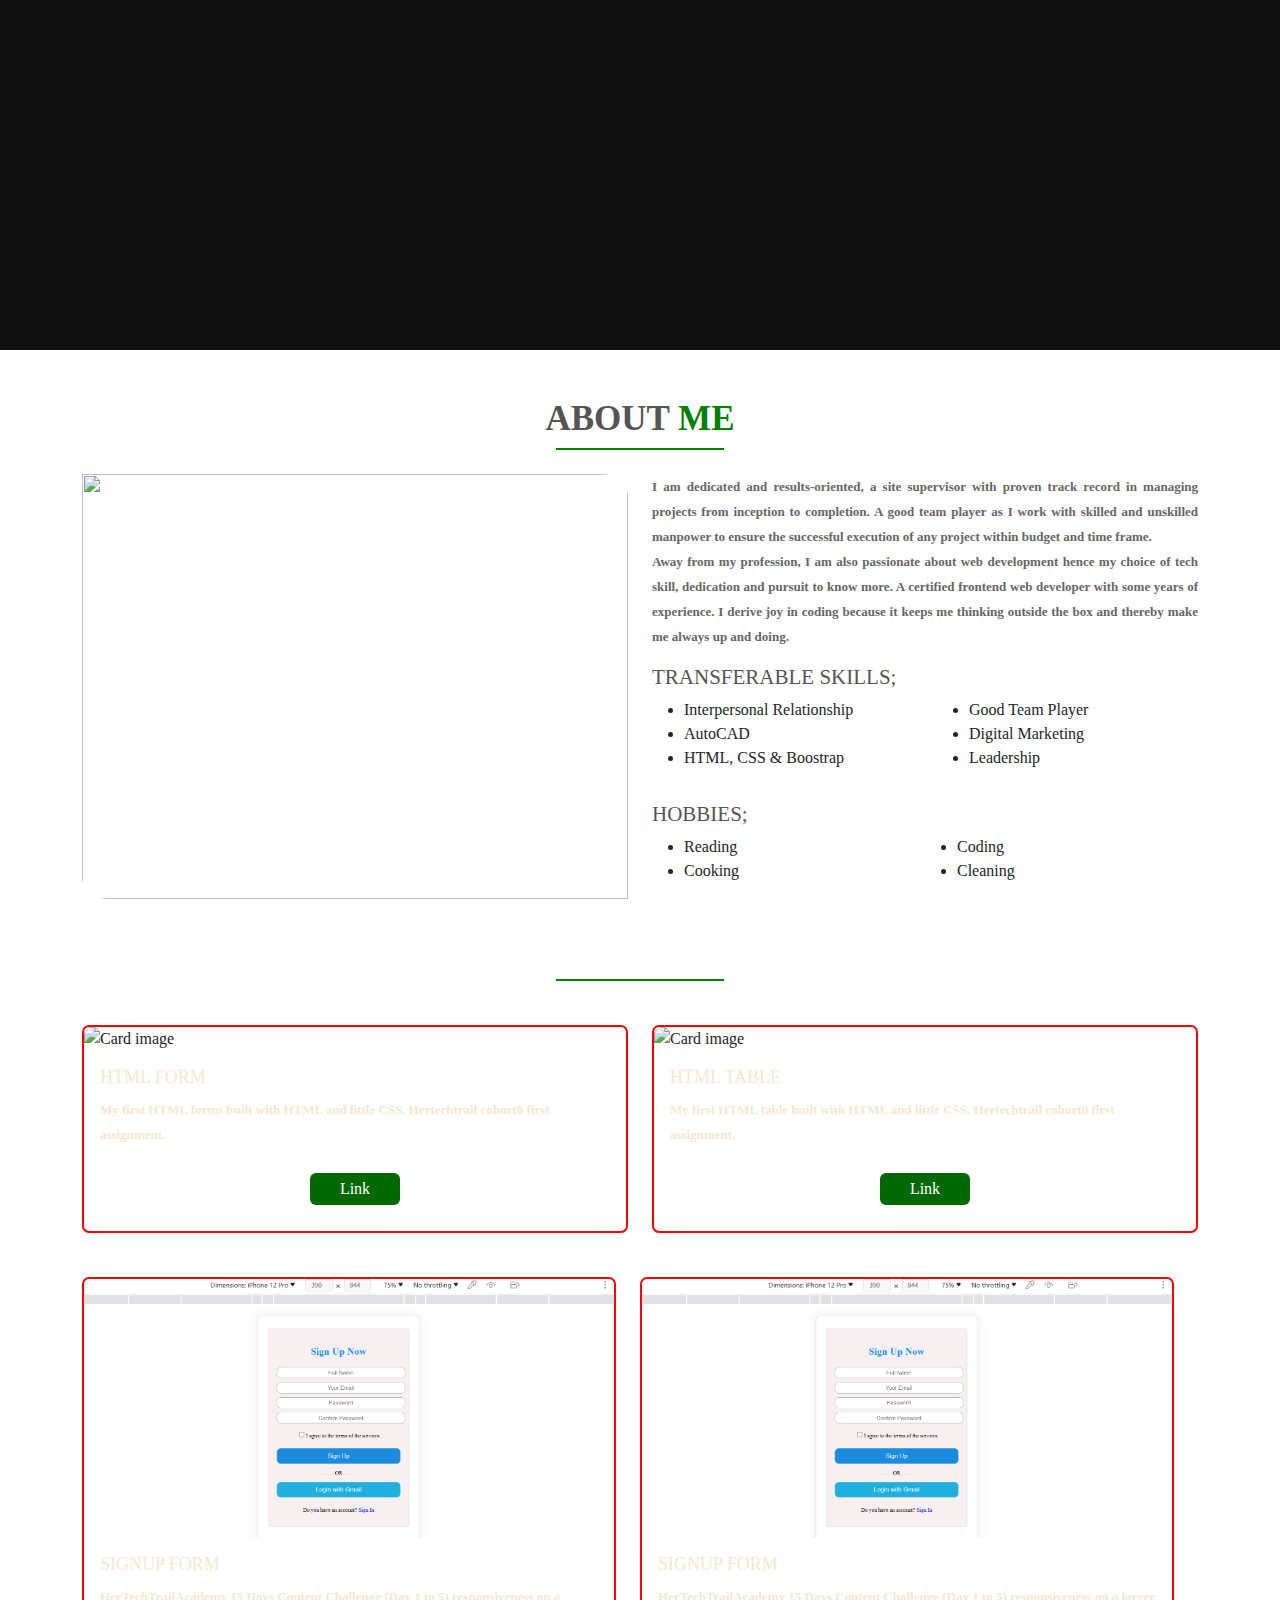
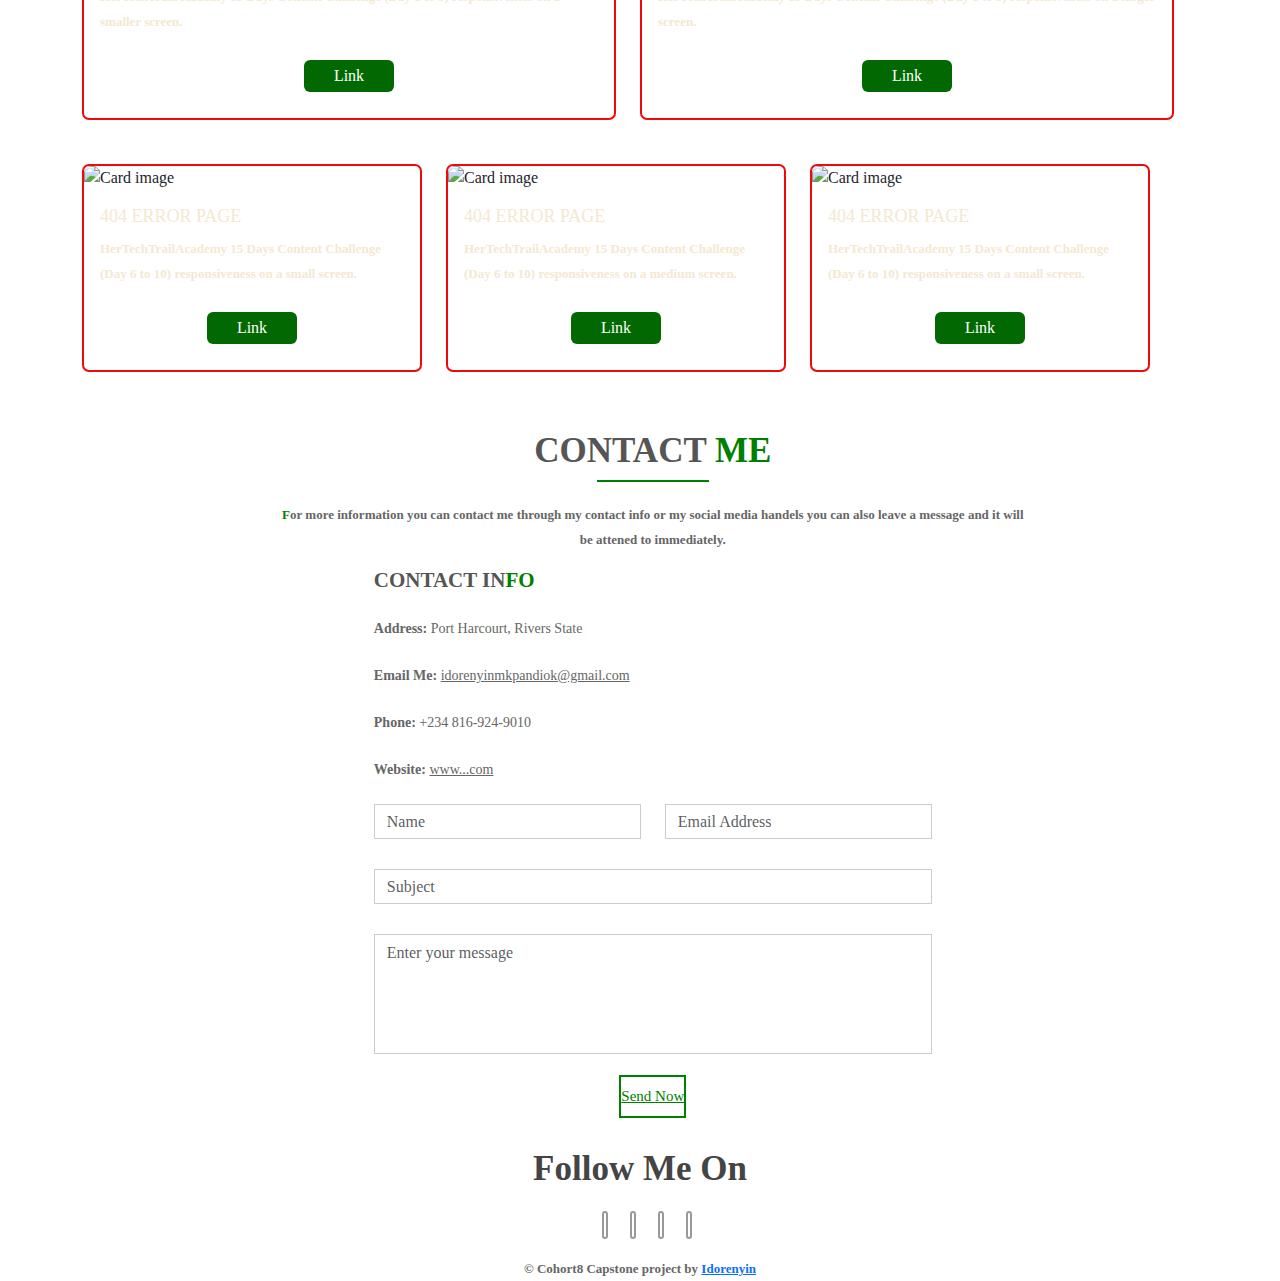
==== commit 64989f5c: "modify my portfolio" ====
--- a/index.html
+++ b/index.html
@@ -200,16 +200,17 @@
                             </ul>
                     </div>
                 </div>
+                </div>
             </div>
     </section>
        <!--Portfolio Section-->
 <section id="portfolio">
+    <div class="background-image">
+    </div>
     <div class="container mt-3">
-        <div class="background-image">
-        </div>
         <div class="title"><h2 class="text-center">PORTFOLIO</h2>
         </div>
-        <div class="line"></div>
+        <div class="line port"></div>
         <div class="row">
             <div class="col-md-6 mt-4">
                 <div class="card">
@@ -245,19 +246,19 @@
                             <h4 class="card-title">Signup Form</h4>
                             <p class="card-text">HerTechTrailAcademy 15 Days Content Challenge (Day 1 to 5) responsiveness on a smaller screen.</p>
                             <div class="text-center">
-                                <a href="#" class="btn btn-success">Link</a>
+                                <a href="https://idorenyin-signuppage-b40438.netlify.app/" class="btn btn-success">Link</a>
                             </div>
                         </div>
                     </div>
                 </div>
                 <div class="col-md-6 mt-4">
                     <div class="card portfolioContent">
-                        <img class="card-img-top" src="./images/sign up page on a large screen.PNG" alt="Card image">
+                        <img class="card-img-top" src="./images/sign up page on a small screen.PNG" alt="Card image">
                         <div class="card-body">
                             <h4 class="card-title">Signup Form</h4>
                             <p class="card-text">HerTechTrailAcademy 15 Days Content Challenge (Day 1 to 5) responsiveness on a larger screen.</p>
                             <div class="text-center">
-                                <a href="#" class="btn btn-success">Link</a>
+                                <a href="https://idorenyin-signuppage-b40438.netlify.app/" class="btn btn-success">Link</a>
                             </div>
                         </div>
                     </div>
--- a/css/style.css
+++ b/css/style.css
@@ -200,12 +200,14 @@
 .line {
     border: 1px solid green;
     width: 15%;
-    margin-bottom: 10px;
-}
+    margin-bottom: 20px;
+}
+
 a:hover,
 a:focus {
     text-decoration: none;
 }
+
 a.btn-down {
     height: 50px;
     width: 50px;
@@ -317,7 +319,7 @@
     height: 100%;
     top: 0;
     left: 0;
-    opacity: 0.5;
+    opacity: 0.6;
     position: absolute;
     width: 100%;
 }
@@ -433,7 +435,6 @@
     text-align: justify;
     margin-bottom: none;
 }
-
 /*Background-stylesheets-include-here*/
 .bg-sec {
     background: green;
@@ -458,7 +459,6 @@
     background-repeat: no-repeat;
     margin-top: 30px;
 }
-
 .background-image{
     position: absolute;
     padding-bottom: 10px;
--- a/css/style.css
+++ b/css/style.css
@@ -200,12 +200,14 @@
 .line {
     border: 1px solid green;
     width: 15%;
-    margin-bottom: 10px;
-}
+    margin-bottom: 20px;
+}
+
 a:hover,
 a:focus {
     text-decoration: none;
 }
+
 a.btn-down {
     height: 50px;
     width: 50px;
@@ -317,7 +319,7 @@
     height: 100%;
     top: 0;
     left: 0;
-    opacity: 0.5;
+    opacity: 0.6;
     position: absolute;
     width: 100%;
 }
@@ -433,7 +435,6 @@
     text-align: justify;
     margin-bottom: none;
 }
-
 /*Background-stylesheets-include-here*/
 .bg-sec {
     background: green;
@@ -458,7 +459,6 @@
     background-repeat: no-repeat;
     margin-top: 30px;
 }
-
 .background-image{
     position: absolute;
     padding-bottom: 10px;
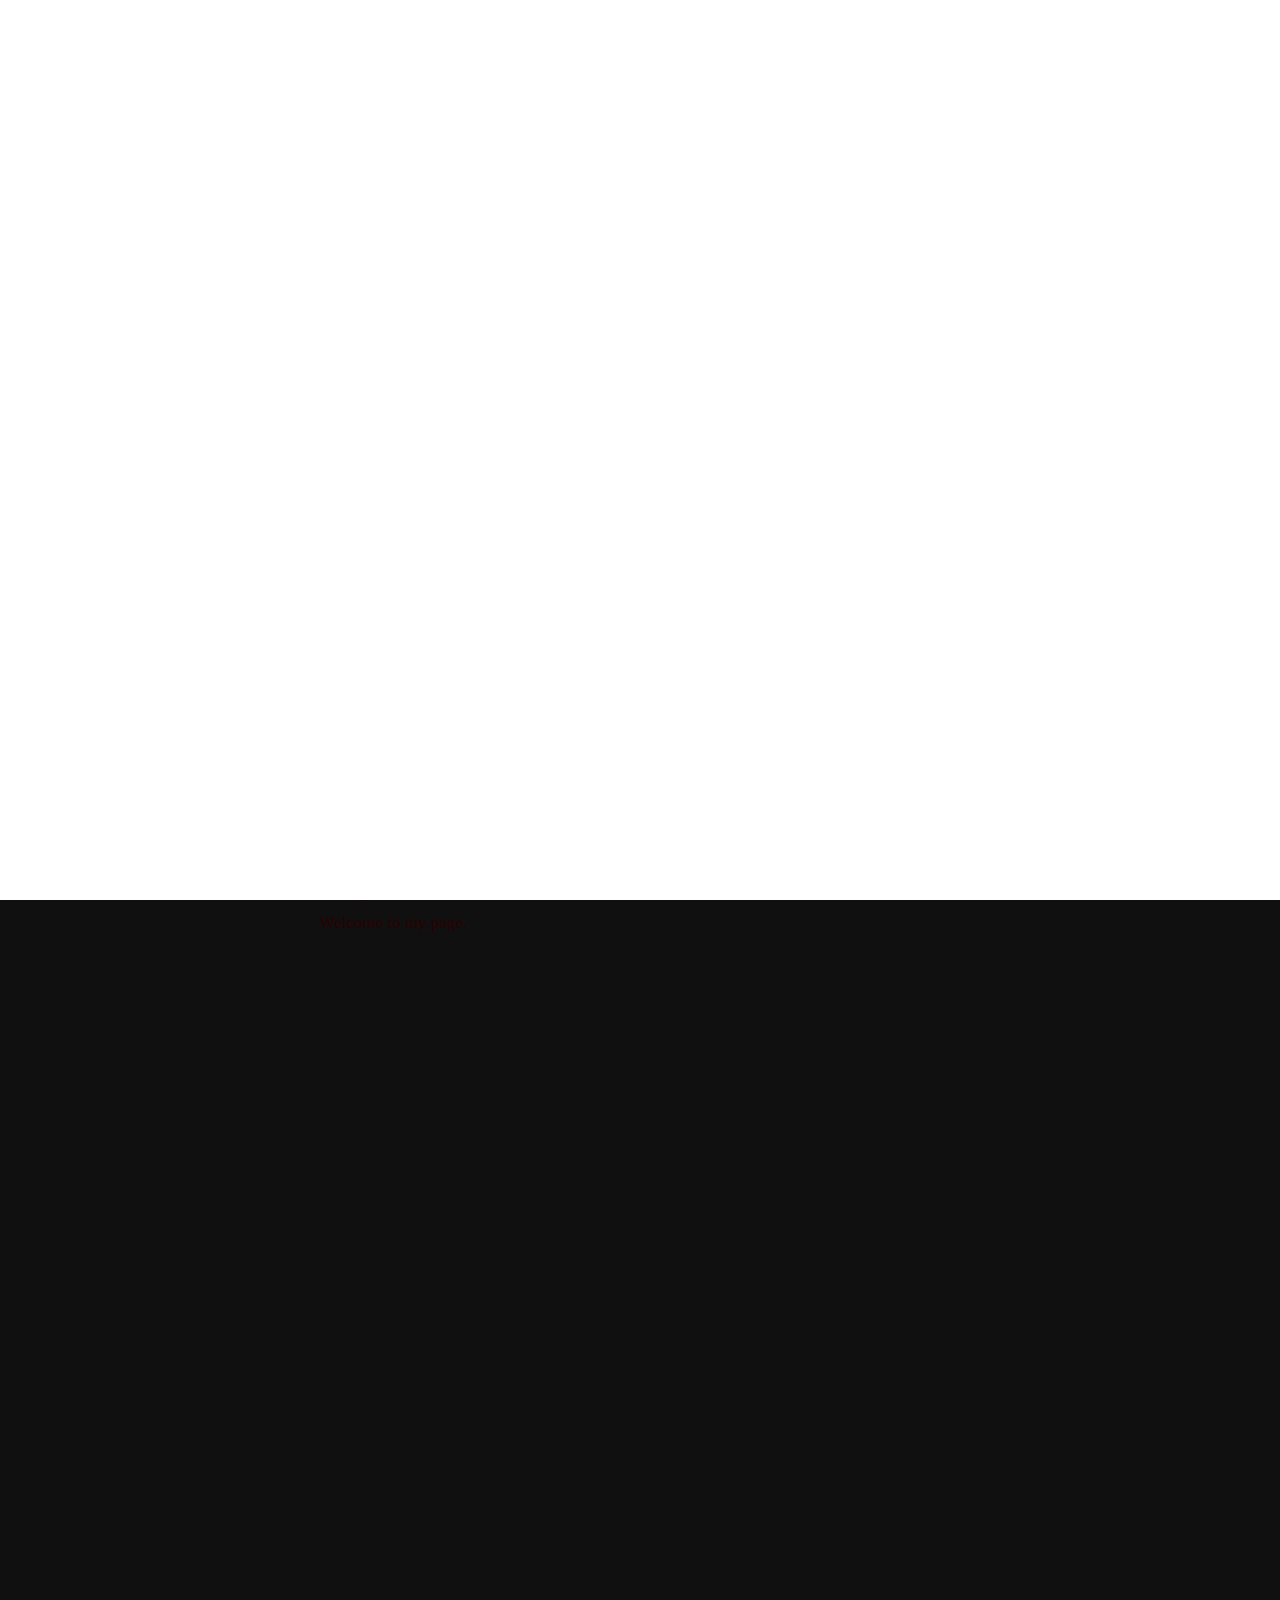
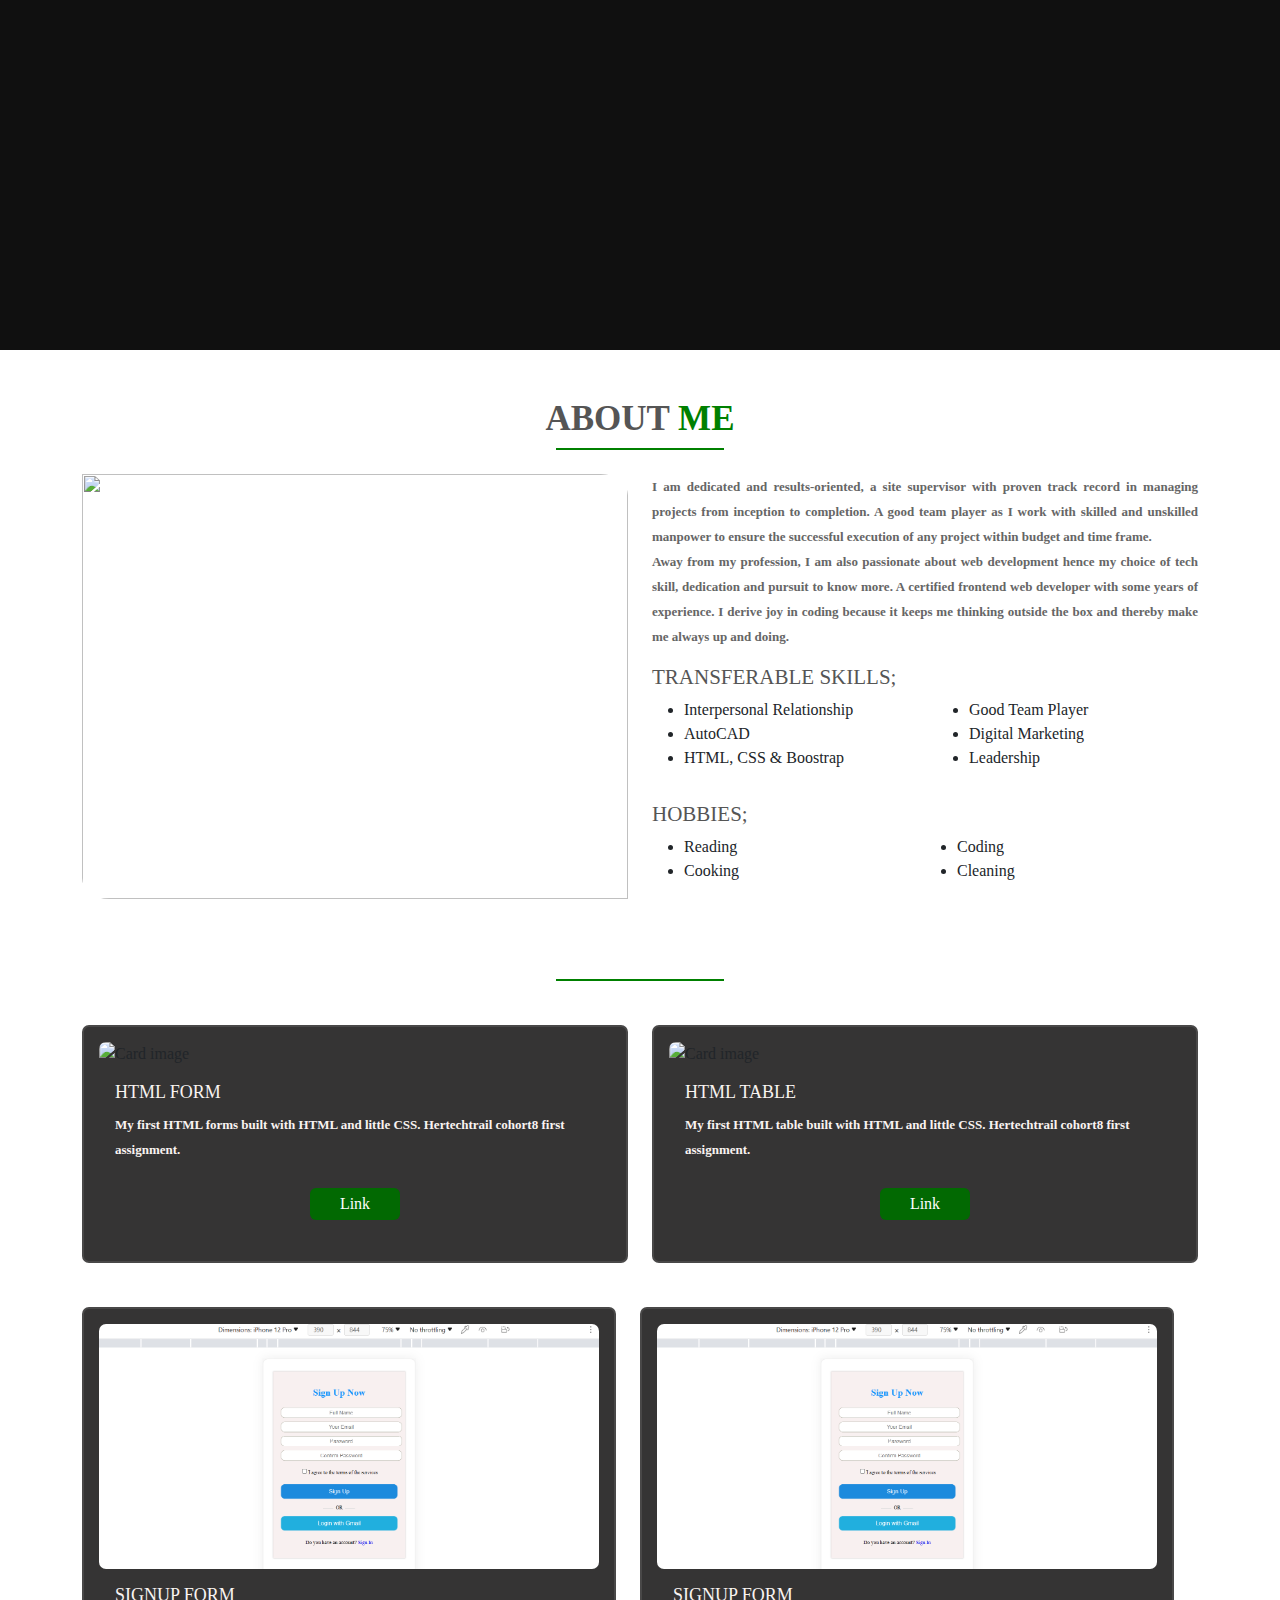
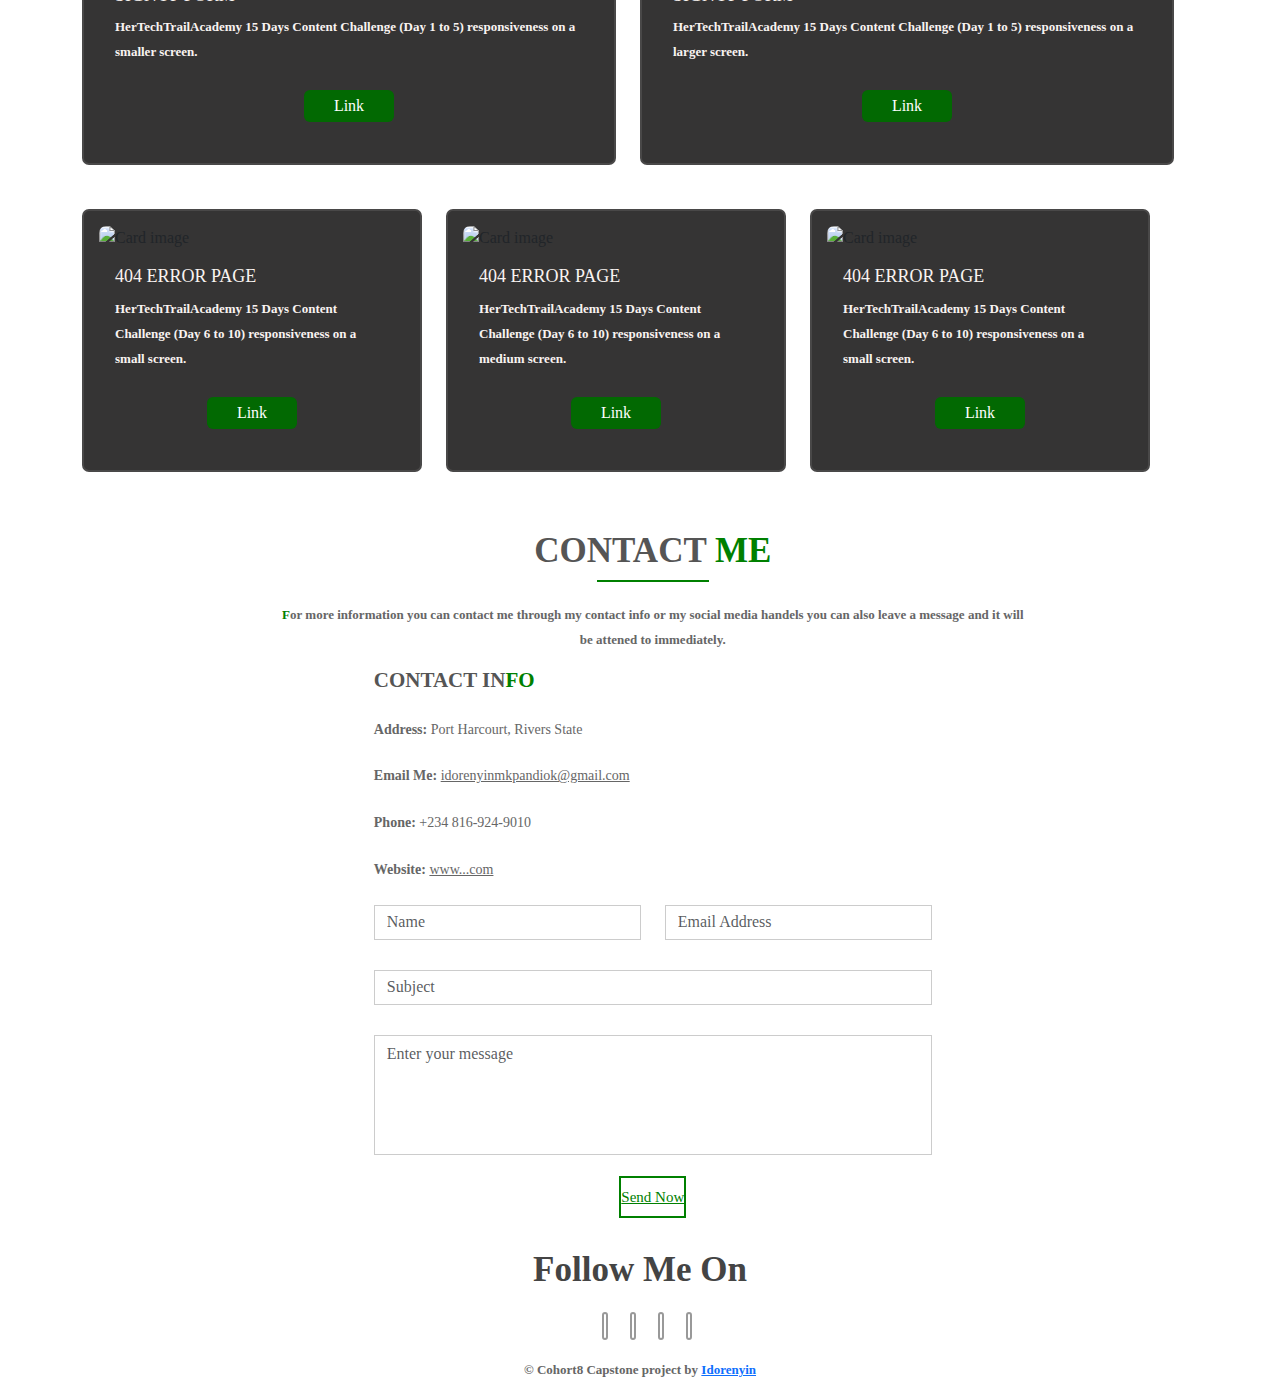
==== commit 5dff5b35: "final commit" ====
--- a/index.html
+++ b/index.html
@@ -61,12 +61,12 @@
                                 <span class="icon-bar"></span>
                                 <span class="icon-bar"></span>
                             </button>
-                            <a class="navbar-brand" href="#menu"
+                            <a class="navbar-brand" href="#"
                                 >Idy</a>
                         </div>
                         <!--Collect the nav links, forms, and other content for toggling-->
                         <div
-                            class="collapse navbar-collapse"
+                            class="collapse navbar-collapse navbar-right"
                             id="bs-example-navbar-collapse-1"
                         >
                             <ul class="nav navbar-nav">
--- a/css/style.css
+++ b/css/style.css
@@ -106,6 +106,15 @@
 /* ========================================================================
   Hover End
  ========================================================================== */
+    #preloader {
+        background: #fff;
+        bottom: 0;
+        left: 0;
+        position: fixed;
+        right: 0;
+        top: 0;
+        z-index: 9999;
+}
 #preloader {
     background: #fff;
     bottom: 0;
@@ -274,6 +283,7 @@
 #menu ul.nav li a {
     font-size: 15px;
     color: #fff;
+    text-decoration: none;
 }
 #menu .nav > li > a {
     background: none;
@@ -305,13 +315,15 @@
     -webkit-transition: all 0.3s;
 }
 /*Slider-stylesheets-include-here*/
-
 #home-carousel .item {
     background-position: center top;
     background-repeat: no-repeat;
     background-size: cover;
     width: 100%;
+    margin: 0 auto;
     height: 650px;
+    overflow: visible;
+    box-sizing: border-box;
 }
 #home-carousel .item:before {
     background-color: #000;
@@ -378,7 +390,6 @@
     right: 0;
 }
 /* Carousel animation */
-
 #home-carousel .item h1,
 #home-carousel .item h2,
 #home-carousel .item p {
@@ -468,8 +479,10 @@
     border-radius: 7px;
 }
 #portfolio .card{
+    background-color: #353434;
     border-radius: 7px;
-    border: 2px solid #f30808;
+    border: 2px solid #494848;
+    padding: 15px;
     height: fit-content;
     margin-bottom: 20px;
 }
@@ -478,11 +491,11 @@
 }
 #portfolio p{
     font-size: 13px;
-    color: rgb(245, 232, 208);
+    color: rgb(249, 243, 241);
 }
 #portfolio h4{
     font-size: large;
-    color: rgb(245, 232, 208);
+    color: rgb(249, 243, 241);
 }
 a.btn-success {
     background: rgb(2, 105, 2);
--- a/css/style.css
+++ b/css/style.css
@@ -106,6 +106,15 @@
 /* ========================================================================
   Hover End
  ========================================================================== */
+    #preloader {
+        background: #fff;
+        bottom: 0;
+        left: 0;
+        position: fixed;
+        right: 0;
+        top: 0;
+        z-index: 9999;
+}
 #preloader {
     background: #fff;
     bottom: 0;
@@ -274,6 +283,7 @@
 #menu ul.nav li a {
     font-size: 15px;
     color: #fff;
+    text-decoration: none;
 }
 #menu .nav > li > a {
     background: none;
@@ -305,13 +315,15 @@
     -webkit-transition: all 0.3s;
 }
 /*Slider-stylesheets-include-here*/
-
 #home-carousel .item {
     background-position: center top;
     background-repeat: no-repeat;
     background-size: cover;
     width: 100%;
+    margin: 0 auto;
     height: 650px;
+    overflow: visible;
+    box-sizing: border-box;
 }
 #home-carousel .item:before {
     background-color: #000;
@@ -378,7 +390,6 @@
     right: 0;
 }
 /* Carousel animation */
-
 #home-carousel .item h1,
 #home-carousel .item h2,
 #home-carousel .item p {
@@ -468,8 +479,10 @@
     border-radius: 7px;
 }
 #portfolio .card{
+    background-color: #353434;
     border-radius: 7px;
-    border: 2px solid #f30808;
+    border: 2px solid #494848;
+    padding: 15px;
     height: fit-content;
     margin-bottom: 20px;
 }
@@ -478,11 +491,11 @@
 }
 #portfolio p{
     font-size: 13px;
-    color: rgb(245, 232, 208);
+    color: rgb(249, 243, 241);
 }
 #portfolio h4{
     font-size: large;
-    color: rgb(245, 232, 208);
+    color: rgb(249, 243, 241);
 }
 a.btn-success {
     background: rgb(2, 105, 2);
--- a/css/responsive.css
+++ b/css/responsive.css
@@ -0,0 +1,290 @@
+@media all and (min-width: 576px) and (max-width: 1200px) {
+#slider-video {
+    position: relative;
+	}
+.slider-wrap{
+position:relative;
+}
+.carousel-caption h2{
+font-size:67px;
+}
+.ab-sec-img img{
+width:100%;
+position:absolute;
+top:22px;
+}
+.team-desc ul.team-social-icon li {
+    padding-right: 10px;
+
+}
+.team-desc p{
+text-align:justify;
+}
+.mobilenav li {
+    padding: 6px;
+	}
+	.slide-sec-1 {
+    text-align: right;
+}
+.slide-sec-2 {
+    text-align: left;
+    padding: 0;
+}
+}
+@media all and (min-width: 576px) and (max-width: 1000px) {
+#slider-video {
+    position: relative;
+	}
+.slider-wrap{
+position:relative;
+}
+.carousel-caption h2{
+font-size:67px;
+}
+#menu .nav {
+    /* left: 5%; */
+    float: left;
+	top:5px;
+}
+.nav > li > a {
+    padding: 10px 10px;
+}
+.tab-img {
+    top: 0;
+	}
+.team-main-sec{
+margin-top:30px;
+}
+.blog-sec {
+margin-top:30px;
+}
+.hero-section {
+    padding: 18% 0% 0% 0%;
+}
+.hero-content h1{
+font-size:42px;
+}
+.slider-content h1 {
+    font-size: 40px;
+    line-height: 55px;
+}
+.mobilenav li {
+    padding: 6px;
+	}
+.slide-sec-1 {
+    text-align: right;
+}
+.slide-sec-2 {
+    text-align: left;
+    padding: 0;
+}
+.parallex-content h1 {
+    font-size: 45px;
+	}
+.parallex-content {
+    top: 25%;
+}
+}
+@media all and (min-width: 576px) and (max-width: 1000px) {
+#slider-video {
+    position: relative;
+	}
+.slider-wrap{
+position:relative;
+}
+.carousel-caption h2{
+font-size:45px;
+}
+.carousel-caption p {
+    font-size: 15px;
+    line-height: 25px;
+	}
+	.ab-sec-img img{
+width:100%;
+}
+a.btn-down {
+    top: 65px;
+	}
+	.navbar-nav > li > a {
+    padding-top: 0px;
+	}
+#menu .nav {
+ left:0%;
+ float:left;
+}
+.navbar-default .navbar-toggle {
+border:1px solid #999;
+}
+.navbar-default .navbar-toggle .icon-bar {
+background:#999;
+}
+.navbar-default .navbar-toggle:hover .icon-bar, .navbar-default .navbar-toggle:focus .icon-bar {
+background:#FFFFFF;
+ transition:all 0.5s;
+ -moz-transition: all 0.5s;
+ -o-transition: all 0.5s;
+ -webkit-transition: all 0.5s;
+}
+.navbar-default .navbar-toggle:hover, .navbar-default .navbar-toggle:focus {
+background:#e73131;
+ transition:all 0.5s;
+ -moz-transition: all 0.5s;
+ -o-transition: all 0.5s;
+ -webkit-transition: all 0.5s;
+}
+.navbar-default .navbar-collapse, .navbar-default .navbar-form {
+ border:rgba(248, 248, 248, 0);
+ box-shadow: inset 0 1px 0 rgba(255, 255, 255, 0);
+}
+ul.navbar-nav {
+float:left;
+overflow:hidden;
+}
+ul.navbar-nav {
+ position: relative;
+ top:0;
+}
+.navbar-nav > li > a {
+    line-height: 17px;
+	}
+.navbar-collapse.in{
+overflow:hidden;
+}
+.tab-img {
+    top: 0;
+	}
+	.team-main-sec{
+margin-top:30px;
+}
+.blog-sec {
+margin-top:30px;
+}
+#footer-down ul li {
+    margin-right: 10px;
+}
+.hero-section {
+    padding: 18% 0% 0% 0%;
+}
+.hero-content h1{
+font-size:26px;
+}
+.hero-text{
+padding-bottom:5%;
+}
+a.btn-learn{
+top:10px;
+}
+.slider-content h1 {
+    font-size: 36px;
+    line-height: 55px;
+}
+.mobilenav li {
+    padding: 6px;
+	}
+		.slide-sec-1 {
+    text-align: right;
+}
+.slide-sec-2 {
+    text-align: left;
+    padding: 0;
+}
+.parallex-content h1 {
+    font-size: 32px;
+	}
+.parallex-content {
+    top: 20%;
+}
+}
+@media all and (min-width: 576px) and (max-width: 479px) {
+#slider-video {
+    position: relative;
+	}
+	.slider-wrap{
+position:relative;
+}
+.carousel-caption h2{
+font-size:45px;
+}
+.carousel-caption p {
+    font-size: 15px;
+    line-height: 25px;
+	}
+	.ab-sec-img img{
+width:100%;
+}
+a.btn-down {
+    top: 65px;
+	}
+#menu .nav {
+ left:0%;
+ float:left;
+}
+.navbar-default .navbar-toggle {
+border:1px solid #999;
+}
+.navbar-default .navbar-toggle .icon-bar {
+background:#999;
+}
+.navbar-default .navbar-toggle:hover .icon-bar, .navbar-default .navbar-toggle:focus .icon-bar {
+background:#FFFFFF;
+ transition:all 0.5s;
+ -moz-transition: all 0.5s;
+ -o-transition: all 0.5s;
+ -webkit-transition: all 0.5s;
+}
+.navbar-default .navbar-toggle:hover, .navbar-default .navbar-toggle:focus {
+background:#e73131;
+ transition:all 0.5s;
+ -moz-transition: all 0.5s;
+ -o-transition: all 0.5s;
+ -webkit-transition: all 0.5s;
+}
+.navbar-default .navbar-collapse, .navbar-default .navbar-form {
+ border:rgba(248, 248, 248, 0);
+ box-shadow: inset 0 1px 0 rgba(255, 255, 255, 0);
+}
+ul.navbar-nav {
+float:left;
+overflow:hidden;
+}
+ul.navbar-nav {
+ position: relative;
+ top:0;
+}
+.navbar-nav > li > a {
+    line-height: 17px;
+	}
+.navbar-collapse.in{
+overflow:hidden;
+}
+.tab-img {
+    top: 0;
+	}
+	.team-main-sec{
+margin-top:30px;
+}
+.slider-content h1 {
+    font-size: 36px;
+    line-height: 55px;
+}
+.slider-content h2 {
+    font-size: 21px;
+    padding: 10px 0px 10px 0px;
+}
+.blog-sec {
+margin-top:30px;
+}
+.mobilenav li {
+    padding: 6px;
+	}
+.slide-sec-1 {
+    text-align: right;
+}
+.slide-sec-2 {
+    text-align: left;
+    padding: 0;
+}
+#footer-down ul li {
+    margin-right: 10px;
+}
+}
